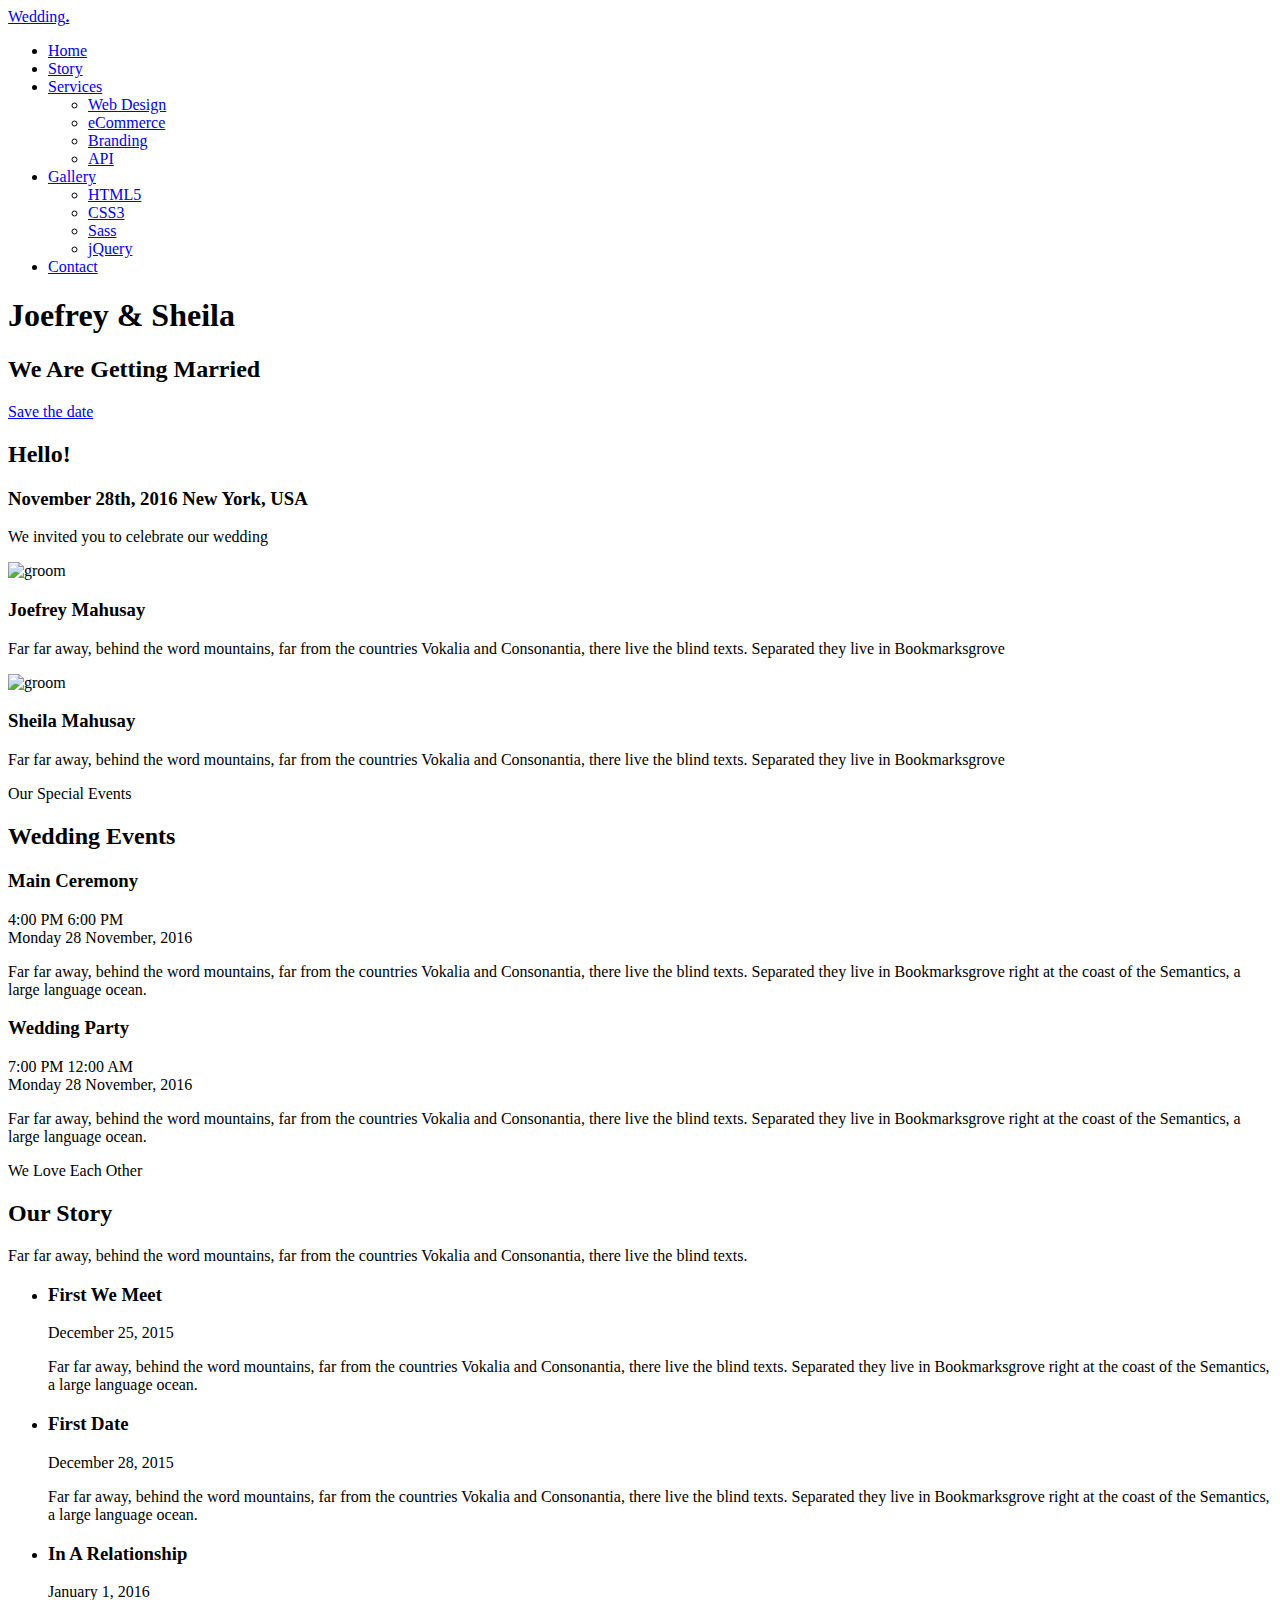
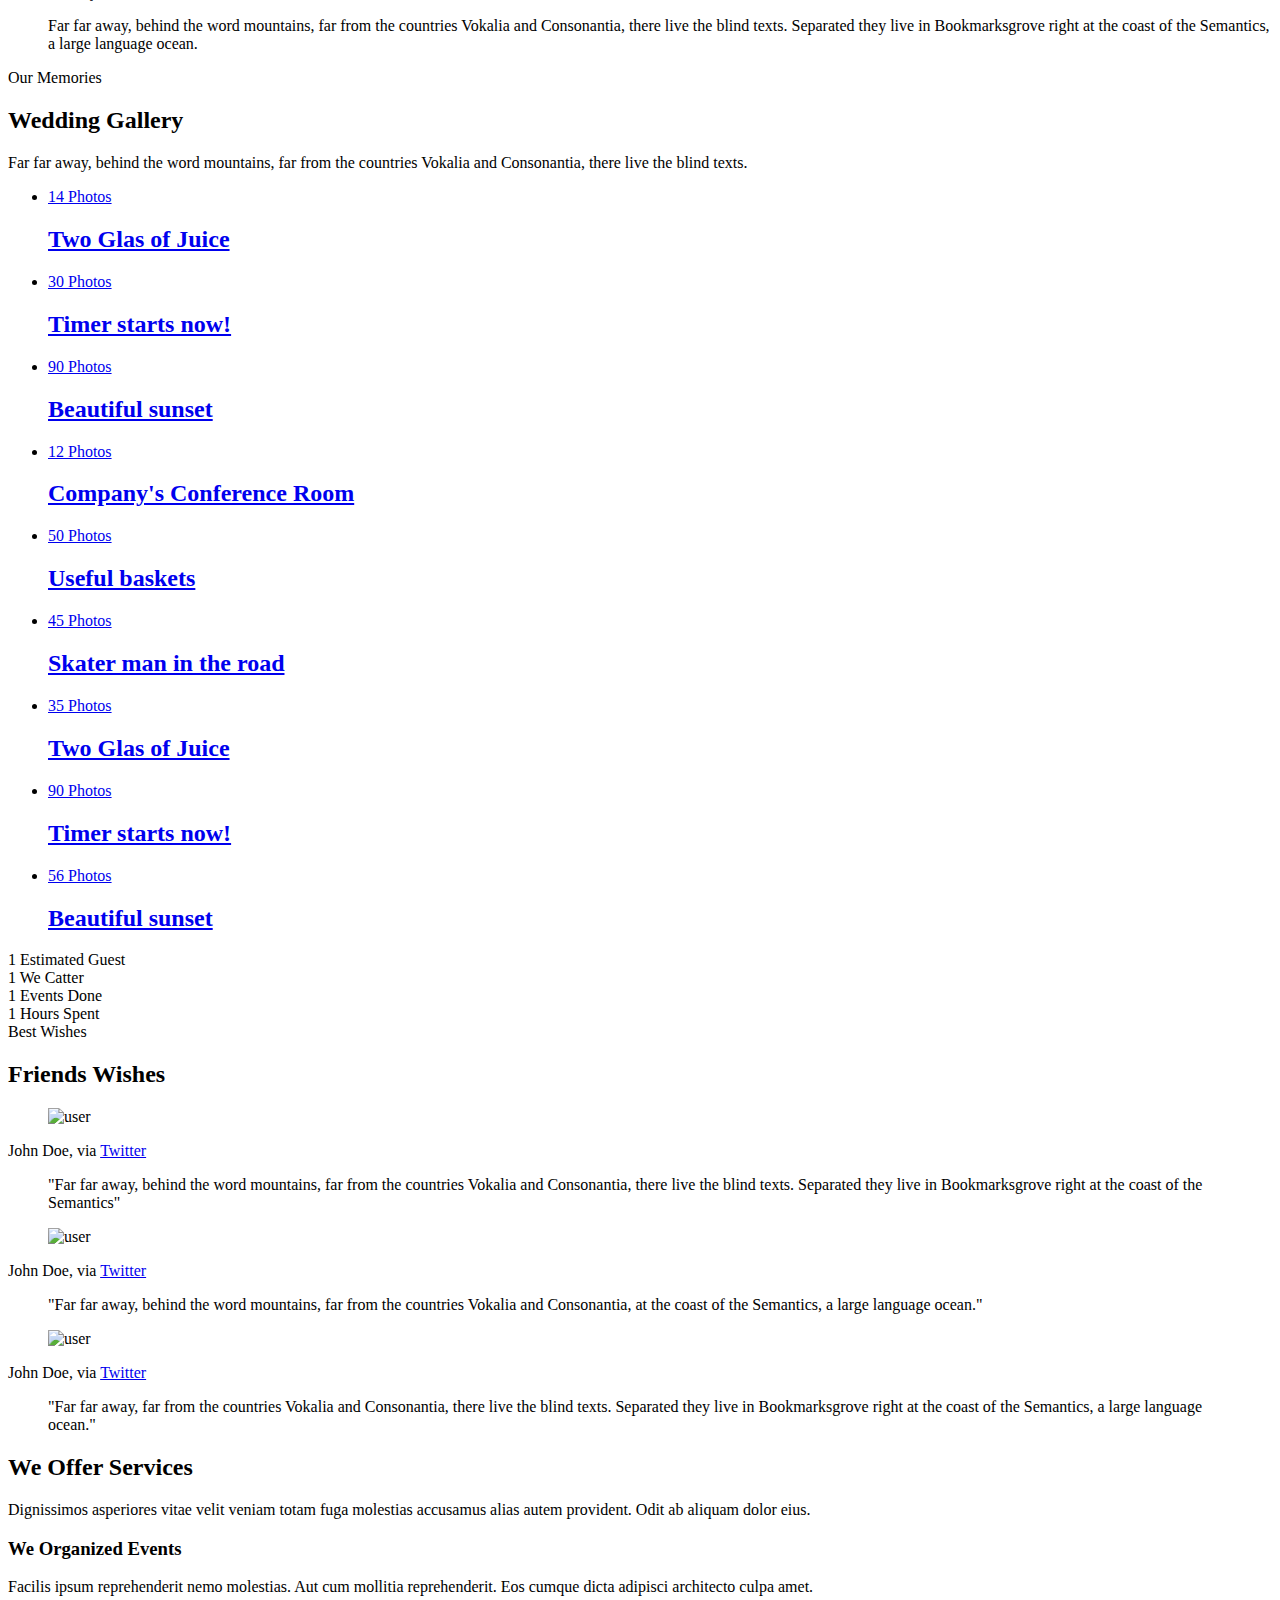
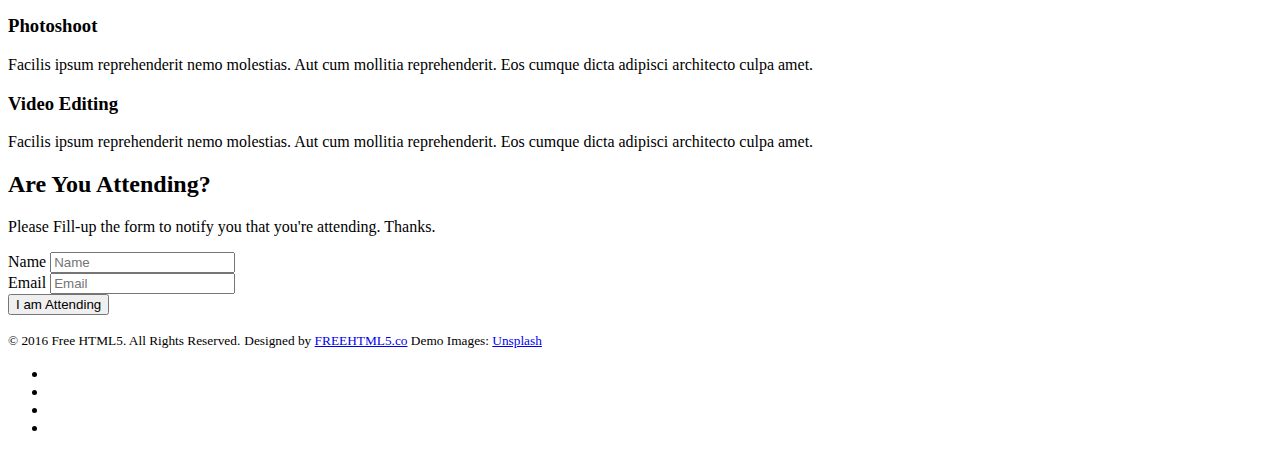
==== index.html @ f7deb005 "v1" ====
<!DOCTYPE html>
<!--[if lt IE 7]>      <html class="no-js lt-ie9 lt-ie8 lt-ie7"> <![endif]-->
<!--[if IE 7]>         <html class="no-js lt-ie9 lt-ie8"> <![endif]-->
<!--[if IE 8]>         <html class="no-js lt-ie9"> <![endif]-->
<!--[if gt IE 8]><!--> <html class="no-js"> <!--<![endif]-->
	<head>
	<meta charset="utf-8">
	<meta http-equiv="X-UA-Compatible" content="IE=edge">
	<title>Wedding &mdash; 100% Free Fully Responsive HTML5 Template by FREEHTML5.co</title>
	<meta name="viewport" content="width=device-width, initial-scale=1">
	<meta name="description" content="Free HTML5 Template by FREEHTML5.CO" />
	<meta name="keywords" content="free html5, free template, free bootstrap, html5, css3, mobile first, responsive" />
	<meta name="author" content="FREEHTML5.CO" />

  <!-- 
	//////////////////////////////////////////////////////

	FREE HTML5 TEMPLATE 
	DESIGNED & DEVELOPED by FREEHTML5.CO
		
	Website: 		http://freehtml5.co/
	Email: 			info@freehtml5.co
	Twitter: 		http://twitter.com/fh5co
	Facebook: 		https://www.facebook.com/fh5co

	//////////////////////////////////////////////////////
	 -->

  	<!-- Facebook and Twitter integration -->
	<meta property="og:title" content=""/>
	<meta property="og:image" content=""/>
	<meta property="og:url" content=""/>
	<meta property="og:site_name" content=""/>
	<meta property="og:description" content=""/>
	<meta name="twitter:title" content="" />
	<meta name="twitter:image" content="" />
	<meta name="twitter:url" content="" />
	<meta name="twitter:card" content="" />

	<link href='https://fonts.googleapis.com/css?family=Work+Sans:400,300,600,400italic,700' rel='stylesheet' type='text/css'>
	<link href="https://fonts.googleapis.com/css?family=Sacramento" rel="stylesheet">
	
	<!-- Animate.css -->
	<link rel="stylesheet" href="css/animate.css">
	<!-- Icomoon Icon Fonts-->
	<link rel="stylesheet" href="css/icomoon.css">
	<!-- Bootstrap  -->
	<link rel="stylesheet" href="css/bootstrap.css">

	<!-- Magnific Popup -->
	<link rel="stylesheet" href="css/magnific-popup.css">

	<!-- Owl Carousel  -->
	<link rel="stylesheet" href="css/owl.carousel.min.css">
	<link rel="stylesheet" href="css/owl.theme.default.min.css">

	<!-- Theme style  -->
	<link rel="stylesheet" href="css/style.css">

	<!-- Modernizr JS -->
	<script src="js/modernizr-2.6.2.min.js"></script>
	<!-- FOR IE9 below -->
	<!--[if lt IE 9]>
	<script src="js/respond.min.js"></script>
	<![endif]-->

	</head>
	<body>
		
	<div class="fh5co-loader"></div>
	
	<div id="page">
	<nav class="fh5co-nav" role="navigation">
		<div class="container">
			<div class="row">
				<div class="col-xs-2">
					<div id="fh5co-logo"><a href="index.html">Wedding<strong>.</strong></a></div>
				</div>
				<div class="col-xs-10 text-right menu-1">
					<ul>
						<li class="active"><a href="index.html">Home</a></li>
						<li><a href="about.html">Story</a></li>
						<li class="has-dropdown">
							<a href="services.html">Services</a>
							<ul class="dropdown">
								<li><a href="#">Web Design</a></li>
								<li><a href="#">eCommerce</a></li>
								<li><a href="#">Branding</a></li>
								<li><a href="#">API</a></li>
							</ul>
						</li>
						<li class="has-dropdown">
							<a href="gallery.html">Gallery</a>
							<ul class="dropdown">
								<li><a href="#">HTML5</a></li>
								<li><a href="#">CSS3</a></li>
								<li><a href="#">Sass</a></li>
								<li><a href="#">jQuery</a></li>
							</ul>
						</li>
						<li><a href="contact.html">Contact</a></li>
					</ul>
				</div>
			</div>
			
		</div>
	</nav>

	<header id="fh5co-header" class="fh5co-cover" role="banner" style="background-image:url(images/img_bg_2.jpg);" data-stellar-background-ratio="0.5">
		<div class="overlay"></div>
		<div class="container">
			<div class="row">
				<div class="col-md-8 col-md-offset-2 text-center">
					<div class="display-t">
						<div class="display-tc animate-box" data-animate-effect="fadeIn">
							<h1>Joefrey &amp; Sheila</h1>
							<h2>We Are Getting Married</h2>
							<div class="simply-countdown simply-countdown-one"></div>
							<p><a href="#" class="btn btn-default btn-sm">Save the date</a></p>
						</div>
					</div>
				</div>
			</div>
		</div>
	</header>

	<div id="fh5co-couple">
		<div class="container">
			<div class="row">
				<div class="col-md-8 col-md-offset-2 text-center fh5co-heading animate-box">
					<h2>Hello!</h2>
					<h3>November 28th, 2016 New York, USA</h3>
					<p>We invited you to celebrate our wedding</p>
				</div>
			</div>
			<div class="couple-wrap animate-box">
				<div class="couple-half">
					<div class="groom">
						<img src="images/groom.jpg" alt="groom" class="img-responsive">
					</div>
					<div class="desc-groom">
						<h3>Joefrey Mahusay</h3>
						<p>Far far away, behind the word mountains, far from the countries Vokalia and Consonantia, there live the blind texts. Separated they live in Bookmarksgrove</p>
					</div>
				</div>
				<p class="heart text-center"><i class="icon-heart2"></i></p>
				<div class="couple-half">
					<div class="bride">
						<img src="images/bride.jpg" alt="groom" class="img-responsive">
					</div>
					<div class="desc-bride">
						<h3>Sheila Mahusay</h3>
						<p>Far far away, behind the word mountains, far from the countries Vokalia and Consonantia, there live the blind texts. Separated they live in Bookmarksgrove</p>
					</div>
				</div>
			</div>
		</div>
	</div>

	<div id="fh5co-event" class="fh5co-bg" style="background-image:url(images/img_bg_3.jpg);">
		<div class="overlay"></div>
		<div class="container">
			<div class="row">
				<div class="col-md-8 col-md-offset-2 text-center fh5co-heading animate-box">
					<span>Our Special Events</span>
					<h2>Wedding Events</h2>
				</div>
			</div>
			<div class="row">
				<div class="display-t">
					<div class="display-tc">
						<div class="col-md-10 col-md-offset-1">
							<div class="col-md-6 col-sm-6 text-center">
								<div class="event-wrap animate-box">
									<h3>Main Ceremony</h3>
									<div class="event-col">
										<i class="icon-clock"></i>
										<span>4:00 PM</span>
										<span>6:00 PM</span>
									</div>
									<div class="event-col">
										<i class="icon-calendar"></i>
										<span>Monday 28</span>
										<span>November, 2016</span>
									</div>
									<p>Far far away, behind the word mountains, far from the countries Vokalia and Consonantia, there live the blind texts. Separated they live in Bookmarksgrove right at the coast of the Semantics, a large language ocean.</p>
								</div>
							</div>
							<div class="col-md-6 col-sm-6 text-center">
								<div class="event-wrap animate-box">
									<h3>Wedding Party</h3>
									<div class="event-col">
										<i class="icon-clock"></i>
										<span>7:00 PM</span>
										<span>12:00 AM</span>
									</div>
									<div class="event-col">
										<i class="icon-calendar"></i>
										<span>Monday 28</span>
										<span>November, 2016</span>
									</div>
									<p>Far far away, behind the word mountains, far from the countries Vokalia and Consonantia, there live the blind texts. Separated they live in Bookmarksgrove right at the coast of the Semantics, a large language ocean.</p>
								</div>
							</div>
						</div>
					</div>
				</div>
			</div>
		</div>
	</div>

	<div id="fh5co-couple-story">
		<div class="container">
			<div class="row">
				<div class="col-md-8 col-md-offset-2 text-center fh5co-heading animate-box">
					<span>We Love Each Other</span>
					<h2>Our Story</h2>
					<p>Far far away, behind the word mountains, far from the countries Vokalia and Consonantia, there live the blind texts.</p>
				</div>
			</div>
			<div class="row">
				<div class="col-md-12 col-md-offset-0">
					<ul class="timeline animate-box">
						<li class="animate-box">
							<div class="timeline-badge" style="background-image:url(images/couple-1.jpg);"></div>
							<div class="timeline-panel">
								<div class="timeline-heading">
									<h3 class="timeline-title">First We Meet</h3>
									<span class="date">December 25, 2015</span>
								</div>
								<div class="timeline-body">
									<p>Far far away, behind the word mountains, far from the countries Vokalia and Consonantia, there live the blind texts. Separated they live in Bookmarksgrove right at the coast of the Semantics, a large language ocean.</p>
								</div>
							</div>
						</li>
						<li class="timeline-inverted animate-box">
							<div class="timeline-badge" style="background-image:url(images/couple-2.jpg);"></div>
							<div class="timeline-panel">
								<div class="timeline-heading">
									<h3 class="timeline-title">First Date</h3>
									<span class="date">December 28, 2015</span>
								</div>
								<div class="timeline-body">
									<p>Far far away, behind the word mountains, far from the countries Vokalia and Consonantia, there live the blind texts. Separated they live in Bookmarksgrove right at the coast of the Semantics, a large language ocean.</p>
								</div>
							</div>
						</li>
						<li class="animate-box">
							<div class="timeline-badge" style="background-image:url(images/couple-3.jpg);"></div>
							<div class="timeline-panel">
								<div class="timeline-heading">
									<h3 class="timeline-title">In A Relationship</h3>
									<span class="date">January 1, 2016</span>
								</div>
								<div class="timeline-body">
									<p>Far far away, behind the word mountains, far from the countries Vokalia and Consonantia, there live the blind texts. Separated they live in Bookmarksgrove right at the coast of the Semantics, a large language ocean.</p>
								</div>
							</div>
						</li>
			    	</ul>
				</div>
			</div>
		</div>
	</div>

	<div id="fh5co-gallery" class="fh5co-section-gray">
		<div class="container">
			<div class="row">
				<div class="col-md-8 col-md-offset-2 text-center fh5co-heading animate-box">
					<span>Our Memories</span>
					<h2>Wedding Gallery</h2>
					<p>Far far away, behind the word mountains, far from the countries Vokalia and Consonantia, there live the blind texts.</p>
				</div>
			</div>
			<div class="row row-bottom-padded-md">
				<div class="col-md-12">
					<ul id="fh5co-gallery-list">
						
						<li class="one-third animate-box" data-animate-effect="fadeIn" style="background-image: url(images/gallery-1.jpg); "> 
						<a href="images/gallery-1.jpg">
							<div class="case-studies-summary">
								<span>14 Photos</span>
								<h2>Two Glas of Juice</h2>
							</div>
						</a>
					</li>
					<li class="one-third animate-box" data-animate-effect="fadeIn" style="background-image: url(images/gallery-2.jpg); ">
						<a href="#" class="color-2">
							<div class="case-studies-summary">
								<span>30 Photos</span>
								<h2>Timer starts now!</h2>
							</div>
						</a>
					</li>


					<li class="one-third animate-box" data-animate-effect="fadeIn" style="background-image: url(images/gallery-3.jpg); ">
						<a href="#" class="color-3">
							<div class="case-studies-summary">
								<span>90 Photos</span>
								<h2>Beautiful sunset</h2>
							</div>
						</a>
					</li>
					<li class="one-third animate-box" data-animate-effect="fadeIn" style="background-image: url(images/gallery-4.jpg); ">
						<a href="#" class="color-4">
							<div class="case-studies-summary">
								<span>12 Photos</span>
								<h2>Company's Conference Room</h2>
							</div>
						</a>
					</li>

						<li class="one-third animate-box" data-animate-effect="fadeIn" style="background-image: url(images/gallery-5.jpg); ">
							<a href="#" class="color-3">
								<div class="case-studies-summary">
									<span>50 Photos</span>
									<h2>Useful baskets</h2>
								</div>
							</a>
						</li>
						<li class="one-third animate-box" data-animate-effect="fadeIn" style="background-image: url(images/gallery-6.jpg); ">
							<a href="#" class="color-4">
								<div class="case-studies-summary">
									<span>45 Photos</span>
									<h2>Skater man in the road</h2>
								</div>
							</a>
						</li>

						<li class="one-third animate-box" data-animate-effect="fadeIn" style="background-image: url(images/gallery-7.jpg); ">
							<a href="#" class="color-4">
								<div class="case-studies-summary">
									<span>35 Photos</span>
									<h2>Two Glas of Juice</h2>
								</div>
							</a>
						</li>

						<li class="one-third animate-box" data-animate-effect="fadeIn" style="background-image: url(images/gallery-8.jpg); "> 
							<a href="#" class="color-5">
								<div class="case-studies-summary">
									<span>90 Photos</span>
									<h2>Timer starts now!</h2>
								</div>
							</a>
						</li>
						<li class="one-third animate-box" data-animate-effect="fadeIn" style="background-image: url(images/gallery-9.jpg); ">
							<a href="#" class="color-6">
								<div class="case-studies-summary">
									<span>56 Photos</span>
									<h2>Beautiful sunset</h2>
								</div>
							</a>
						</li>
					</ul>		
				</div>
			</div>
		</div>
	</div>

	<div id="fh5co-counter" class="fh5co-bg fh5co-counter" style="background-image:url(images/img_bg_5.jpg);">
		<div class="overlay"></div>
		<div class="container">
			<div class="row">
				<div class="display-t">
					<div class="display-tc">
						<div class="col-md-3 col-sm-6 animate-box">
							<div class="feature-center">
								<span class="icon">
									<i class="icon-users"></i>
								</span>

								<span class="counter js-counter" data-from="0" data-to="500" data-speed="5000" data-refresh-interval="50">1</span>
								<span class="counter-label">Estimated Guest</span>

							</div>
						</div>
						<div class="col-md-3 col-sm-6 animate-box">
							<div class="feature-center">
								<span class="icon">
									<i class="icon-user"></i>
								</span>

								<span class="counter js-counter" data-from="0" data-to="1000" data-speed="5000" data-refresh-interval="50">1</span>
								<span class="counter-label">We Catter</span>
							</div>
						</div>
						<div class="col-md-3 col-sm-6 animate-box">
							<div class="feature-center">
								<span class="icon">
									<i class="icon-calendar"></i>
								</span>
								<span class="counter js-counter" data-from="0" data-to="402" data-speed="5000" data-refresh-interval="50">1</span>
								<span class="counter-label">Events Done</span>
							</div>
						</div>
						<div class="col-md-3 col-sm-6 animate-box">
							<div class="feature-center">
								<span class="icon">
									<i class="icon-clock"></i>
								</span>

								<span class="counter js-counter" data-from="0" data-to="2345" data-speed="5000" data-refresh-interval="50">1</span>
								<span class="counter-label">Hours Spent</span>

							</div>
						</div>
					</div>
				</div>
			</div>
		</div>
	</div>

	<div id="fh5co-testimonial">
		<div class="container">
			<div class="row">
				<div class="row animate-box">
					<div class="col-md-8 col-md-offset-2 text-center fh5co-heading">
						<span>Best Wishes</span>
						<h2>Friends Wishes</h2>
					</div>
				</div>
				<div class="row">
					<div class="col-md-12 animate-box">
						<div class="wrap-testimony">
							<div class="owl-carousel-fullwidth">
								<div class="item">
									<div class="testimony-slide active text-center">
										<figure>
											<img src="images/couple-1.jpg" alt="user">
										</figure>
										<span>John Doe, via <a href="#" class="twitter">Twitter</a></span>
										<blockquote>
											<p>"Far far away, behind the word mountains, far from the countries Vokalia and Consonantia, there live the blind texts. Separated they live in Bookmarksgrove right at the coast of the Semantics"</p>
										</blockquote>
									</div>
								</div>
								<div class="item">
									<div class="testimony-slide active text-center">
										<figure>
											<img src="images/couple-2.jpg" alt="user">
										</figure>
										<span>John Doe, via <a href="#" class="twitter">Twitter</a></span>
										<blockquote>
											<p>"Far far away, behind the word mountains, far from the countries Vokalia and Consonantia, at the coast of the Semantics, a large language ocean."</p>
										</blockquote>
									</div>
								</div>
								<div class="item">
									<div class="testimony-slide active text-center">
										<figure>
											<img src="images/couple-3.jpg" alt="user">
										</figure>
										<span>John Doe, via <a href="#" class="twitter">Twitter</a></span>
										<blockquote>
											<p>"Far far away, far from the countries Vokalia and Consonantia, there live the blind texts. Separated they live in Bookmarksgrove right at the coast of the Semantics, a large language ocean."</p>
										</blockquote>
									</div>
								</div>
							</div>
						</div>
					</div>
				</div>
			</div>
		</div>
	</div>

	<div id="fh5co-services" class="fh5co-section-gray">
		<div class="container">
			
			<div class="row animate-box">
				<div class="col-md-8 col-md-offset-2 text-center fh5co-heading">
					<h2>We Offer Services</h2>
					<p>Dignissimos asperiores vitae velit veniam totam fuga molestias accusamus alias autem provident. Odit ab aliquam dolor eius.</p>
				</div>
			</div>

			<div class="row">
				<div class="col-md-6">
					<div class="feature-left animate-box" data-animate-effect="fadeInLeft">
						<span class="icon">
							<i class="icon-calendar"></i>
						</span>
						<div class="feature-copy">
							<h3>We Organized Events</h3>
							<p>Facilis ipsum reprehenderit nemo molestias. Aut cum mollitia reprehenderit. Eos cumque dicta adipisci architecto culpa amet.</p>
						</div>
					</div>

					<div class="feature-left animate-box" data-animate-effect="fadeInLeft">
						<span class="icon">
							<i class="icon-image"></i>
						</span>
						<div class="feature-copy">
							<h3>Photoshoot</h3>
							<p>Facilis ipsum reprehenderit nemo molestias. Aut cum mollitia reprehenderit. Eos cumque dicta adipisci architecto culpa amet.</p>
						</div>
					</div>

					<div class="feature-left animate-box" data-animate-effect="fadeInLeft">
						<span class="icon">
							<i class="icon-video"></i>
						</span>
						<div class="feature-copy">
							<h3>Video Editing</h3>
							<p>Facilis ipsum reprehenderit nemo molestias. Aut cum mollitia reprehenderit. Eos cumque dicta adipisci architecto culpa amet.</p>
						</div>
					</div>

				</div>

				<div class="col-md-6 animate-box">
					<div class="fh5co-video fh5co-bg" style="background-image: url(images/img_bg_3.jpg); ">
						<a href="https://vimeo.com/channels/staffpicks/93951774" class="popup-vimeo"><i class="icon-video2"></i></a>
						<div class="overlay"></div>
					</div>
				</div>
			</div>

			
		</div>
	</div>


	<div id="fh5co-started" class="fh5co-bg" style="background-image:url(images/img_bg_4.jpg);">
		<div class="overlay"></div>
		<div class="container">
			<div class="row animate-box">
				<div class="col-md-8 col-md-offset-2 text-center fh5co-heading">
					<h2>Are You Attending?</h2>
					<p>Please Fill-up the form to notify you that you're attending. Thanks.</p>
				</div>
			</div>
			<div class="row animate-box">
				<div class="col-md-10 col-md-offset-1">
					<form class="form-inline">
						<div class="col-md-4 col-sm-4">
							<div class="form-group">
								<label for="name" class="sr-only">Name</label>
								<input type="name" class="form-control" id="name" placeholder="Name">
							</div>
						</div>
						<div class="col-md-4 col-sm-4">
							<div class="form-group">
								<label for="email" class="sr-only">Email</label>
								<input type="email" class="form-control" id="email" placeholder="Email">
							</div>
						</div>
						<div class="col-md-4 col-sm-4">
							<button type="submit" class="btn btn-default btn-block">I am Attending</button>
						</div>
					</form>
				</div>
			</div>
		</div>
	</div>

	<footer id="fh5co-footer" role="contentinfo">
		<div class="container">

			<div class="row copyright">
				<div class="col-md-12 text-center">
					<p>
						<small class="block">&copy; 2016 Free HTML5. All Rights Reserved.</small> 
						<small class="block">Designed by <a href="http://freehtml5.co/" target="_blank">FREEHTML5.co</a> Demo Images: <a href="http://unsplash.co/" target="_blank">Unsplash</a></small>
					</p>
					<p>
						<ul class="fh5co-social-icons">
							<li><a href="#"><i class="icon-twitter"></i></a></li>
							<li><a href="#"><i class="icon-facebook"></i></a></li>
							<li><a href="#"><i class="icon-linkedin"></i></a></li>
							<li><a href="#"><i class="icon-dribbble"></i></a></li>
						</ul>
					</p>
				</div>
			</div>

		</div>
	</footer>
	</div>

	<div class="gototop js-top">
		<a href="#" class="js-gotop"><i class="icon-arrow-up"></i></a>
	</div>
	
	<!-- jQuery -->
	<script src="js/jquery.min.js"></script>
	<!-- jQuery Easing -->
	<script src="js/jquery.easing.1.3.js"></script>
	<!-- Bootstrap -->
	<script src="js/bootstrap.min.js"></script>
	<!-- Waypoints -->
	<script src="js/jquery.waypoints.min.js"></script>
	<!-- Carousel -->
	<script src="js/owl.carousel.min.js"></script>
	<!-- countTo -->
	<script src="js/jquery.countTo.js"></script>

	<!-- Stellar -->
	<script src="js/jquery.stellar.min.js"></script>
	<!-- Magnific Popup -->
	<script src="js/jquery.magnific-popup.min.js"></script>
	<script src="js/magnific-popup-options.js"></script>

	<!-- // <script src="https://cdnjs.cloudflare.com/ajax/libs/prism/0.0.1/prism.min.js"></script> -->
	<script src="js/simplyCountdown.js"></script>
	<!-- Main -->
	<script src="js/main.js"></script>

	<script>
    var d = new Date(new Date().getTime() + 200 * 120 * 120 * 2000);

    // default example
    simplyCountdown('.simply-countdown-one', {
        year: d.getFullYear(),
        month: d.getMonth() + 1,
        day: d.getDate()
    });

    //jQuery example
    $('#simply-countdown-losange').simplyCountdown({
        year: d.getFullYear(),
        month: d.getMonth() + 1,
        day: d.getDate(),
        enableUtc: false
    });
</script>

	</body>
</html>
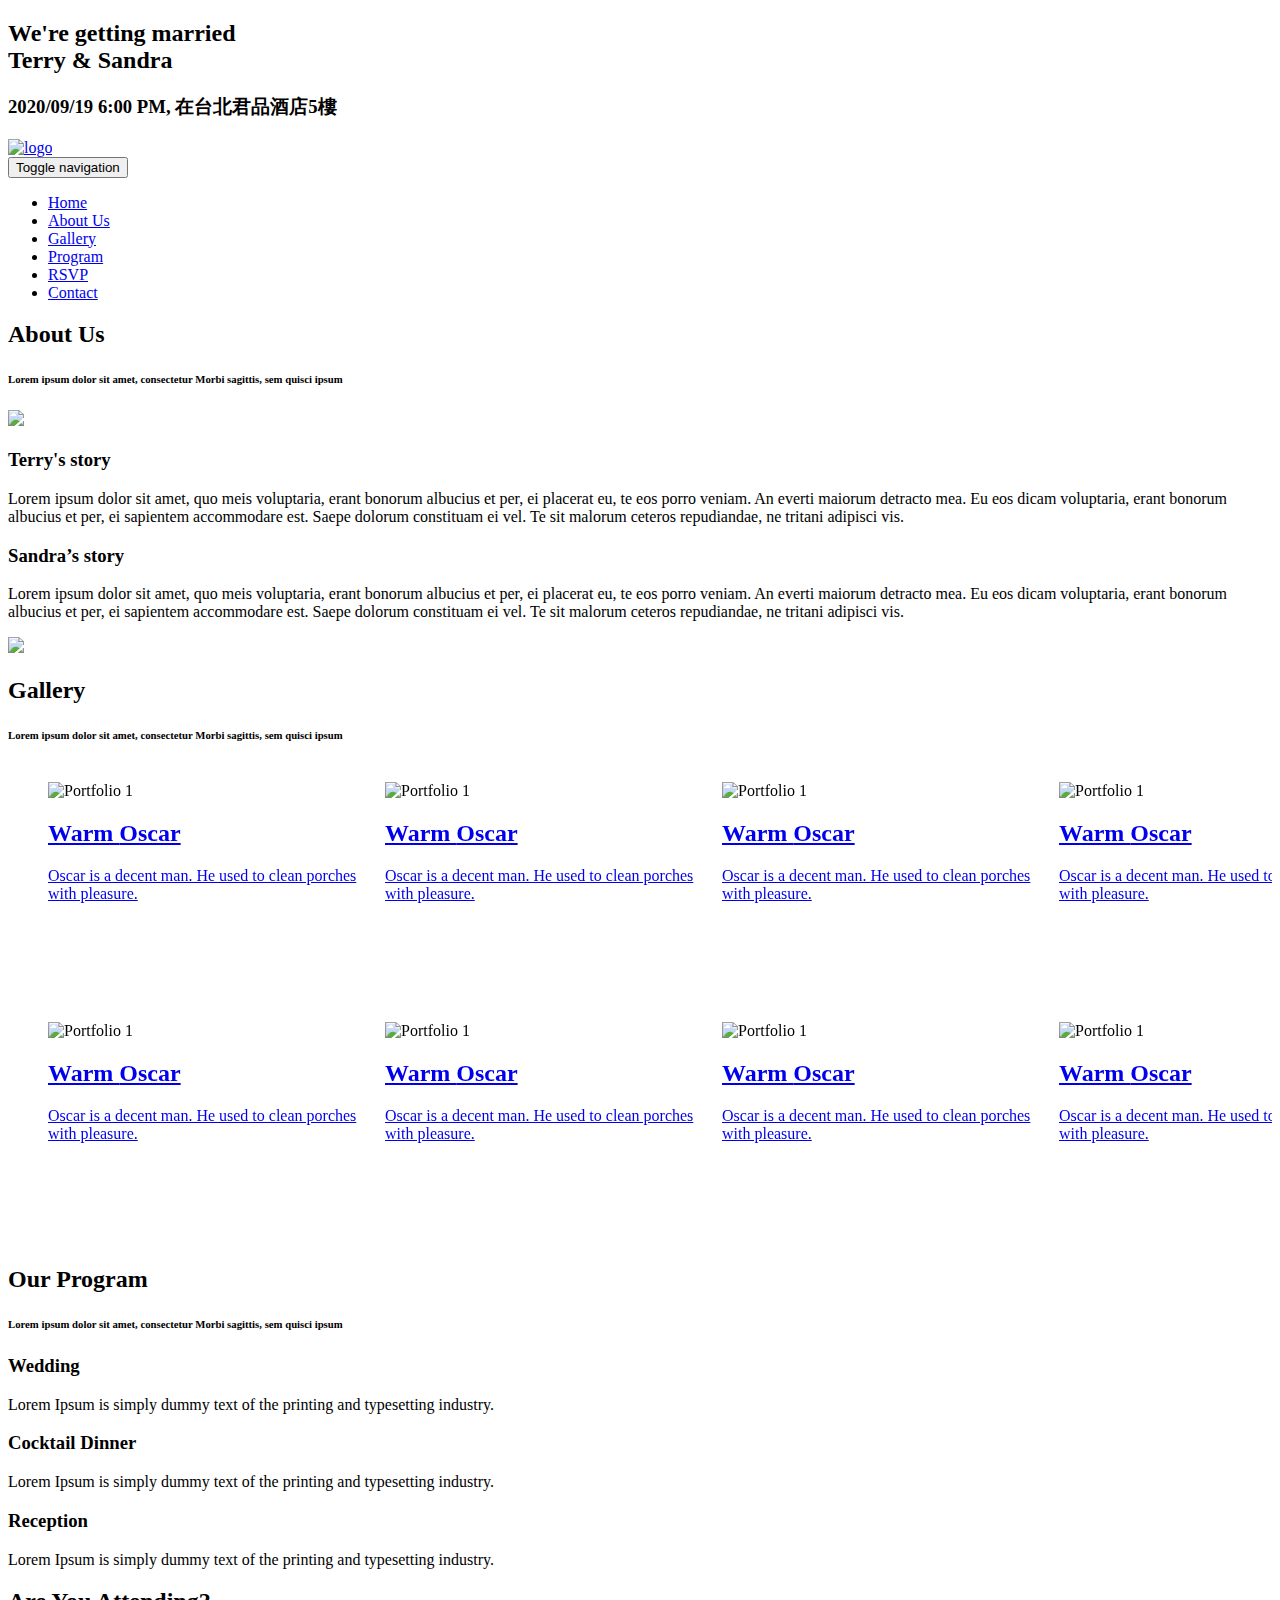
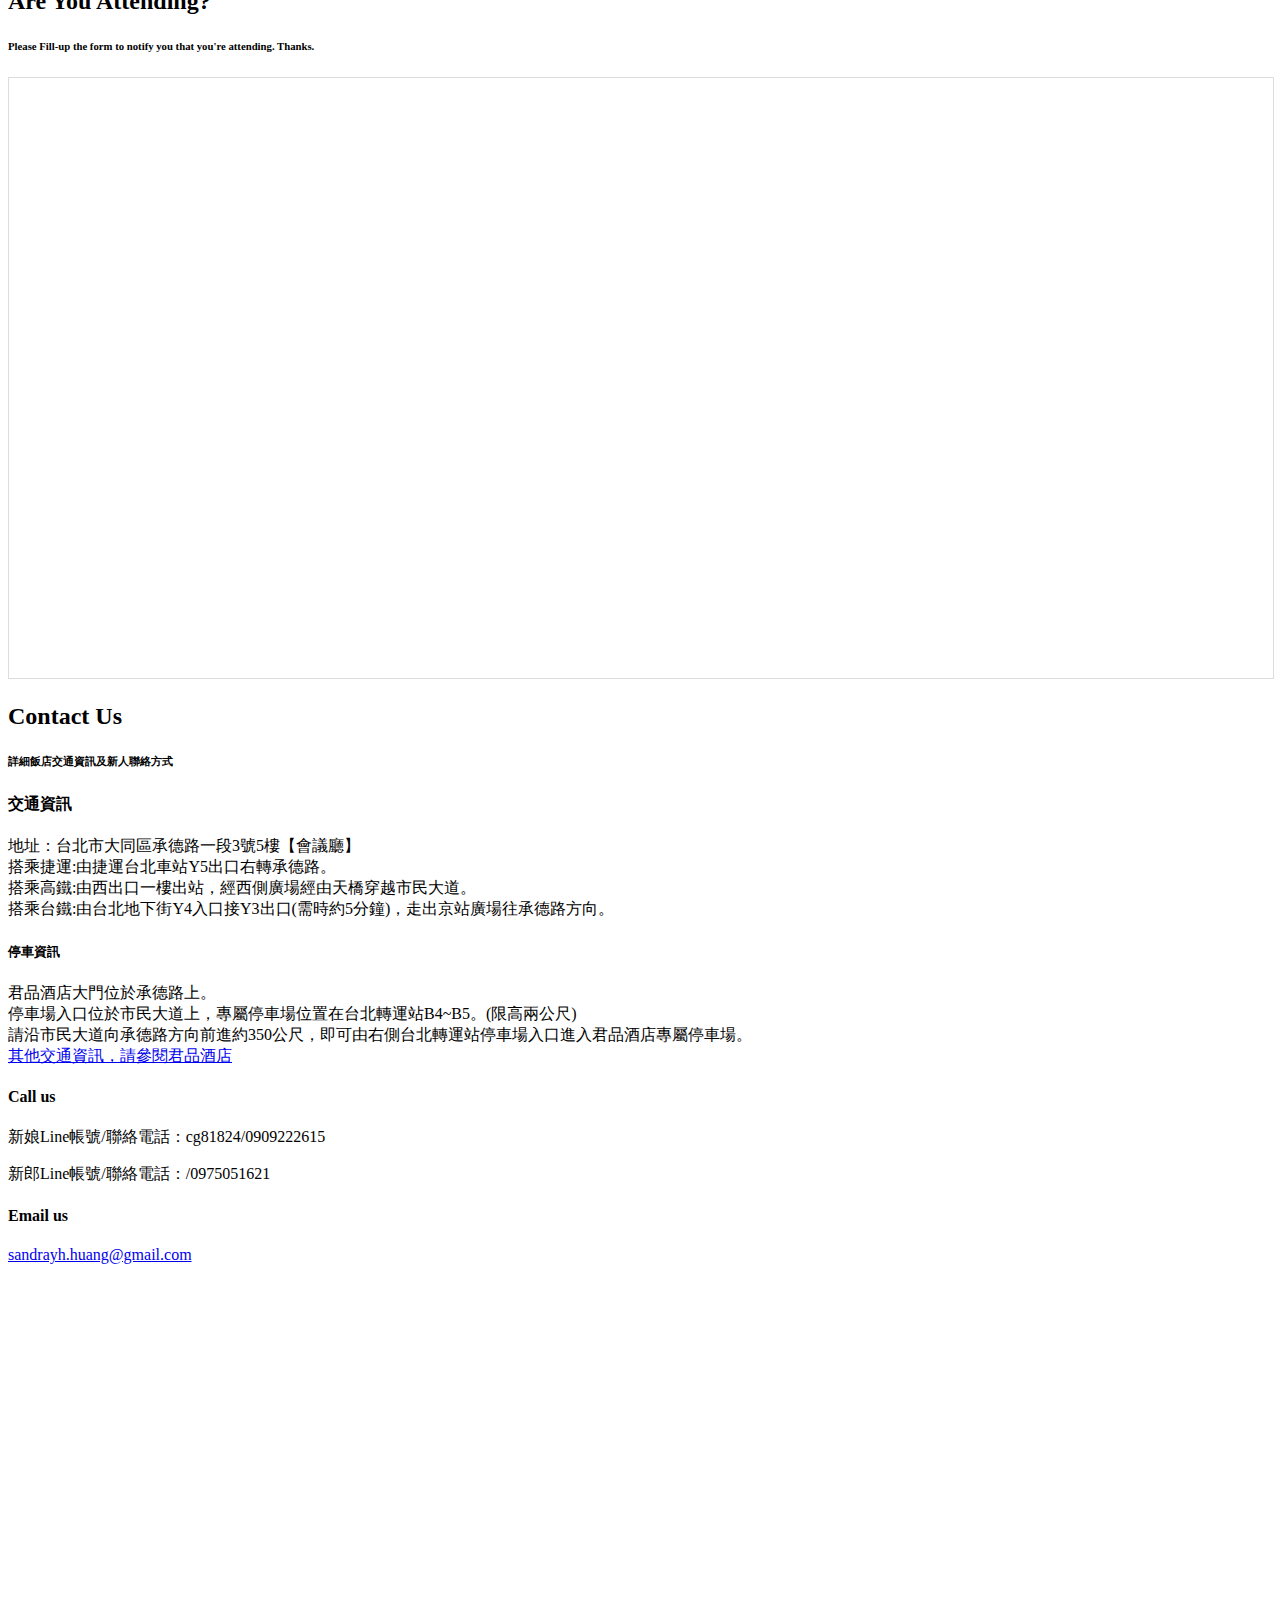
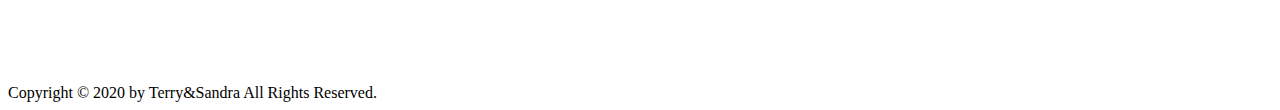
==== commit f85035ee: "v2-1" ====
--- a/index.html
+++ b/index.html
@@ -1,632 +1,363 @@
-<!DOCTYPE html>
-<!--[if lt IE 7]>      <html class="no-js lt-ie9 lt-ie8 lt-ie7"> <![endif]-->
-<!--[if IE 7]>         <html class="no-js lt-ie9 lt-ie8"> <![endif]-->
-<!--[if IE 8]>         <html class="no-js lt-ie9"> <![endif]-->
-<!--[if gt IE 8]><!--> <html class="no-js"> <!--<![endif]-->
-	<head>
-	<meta charset="utf-8">
-	<meta http-equiv="X-UA-Compatible" content="IE=edge">
-	<title>Wedding &mdash; 100% Free Fully Responsive HTML5 Template by FREEHTML5.co</title>
-	<meta name="viewport" content="width=device-width, initial-scale=1">
-	<meta name="description" content="Free HTML5 Template by FREEHTML5.CO" />
-	<meta name="keywords" content="free html5, free template, free bootstrap, html5, css3, mobile first, responsive" />
-	<meta name="author" content="FREEHTML5.CO" />
-
-  <!-- 
-	//////////////////////////////////////////////////////
-
-	FREE HTML5 TEMPLATE 
-	DESIGNED & DEVELOPED by FREEHTML5.CO
-		
-	Website: 		http://freehtml5.co/
-	Email: 			info@freehtml5.co
-	Twitter: 		http://twitter.com/fh5co
-	Facebook: 		https://www.facebook.com/fh5co
-
-	//////////////////////////////////////////////////////
-	 -->
-
-  	<!-- Facebook and Twitter integration -->
-	<meta property="og:title" content=""/>
-	<meta property="og:image" content=""/>
-	<meta property="og:url" content=""/>
-	<meta property="og:site_name" content=""/>
-	<meta property="og:description" content=""/>
-	<meta name="twitter:title" content="" />
-	<meta name="twitter:image" content="" />
-	<meta name="twitter:url" content="" />
-	<meta name="twitter:card" content="" />
-
-	<link href='https://fonts.googleapis.com/css?family=Work+Sans:400,300,600,400italic,700' rel='stylesheet' type='text/css'>
-	<link href="https://fonts.googleapis.com/css?family=Sacramento" rel="stylesheet">
-	
-	<!-- Animate.css -->
-	<link rel="stylesheet" href="css/animate.css">
-	<!-- Icomoon Icon Fonts-->
-	<link rel="stylesheet" href="css/icomoon.css">
-	<!-- Bootstrap  -->
-	<link rel="stylesheet" href="css/bootstrap.css">
-
-	<!-- Magnific Popup -->
-	<link rel="stylesheet" href="css/magnific-popup.css">
-
-	<!-- Owl Carousel  -->
-	<link rel="stylesheet" href="css/owl.carousel.min.css">
-	<link rel="stylesheet" href="css/owl.theme.default.min.css">
-
-	<!-- Theme style  -->
-	<link rel="stylesheet" href="css/style.css">
-
-	<!-- Modernizr JS -->
-	<script src="js/modernizr-2.6.2.min.js"></script>
-	<!-- FOR IE9 below -->
-	<!--[if lt IE 9]>
-	<script src="js/respond.min.js"></script>
-	<![endif]-->
-
-	</head>
-	<body>
-		
-	<div class="fh5co-loader"></div>
-	
-	<div id="page">
-	<nav class="fh5co-nav" role="navigation">
-		<div class="container">
-			<div class="row">
-				<div class="col-xs-2">
-					<div id="fh5co-logo"><a href="index.html">Wedding<strong>.</strong></a></div>
-				</div>
-				<div class="col-xs-10 text-right menu-1">
-					<ul>
-						<li class="active"><a href="index.html">Home</a></li>
-						<li><a href="about.html">Story</a></li>
-						<li class="has-dropdown">
-							<a href="services.html">Services</a>
-							<ul class="dropdown">
-								<li><a href="#">Web Design</a></li>
-								<li><a href="#">eCommerce</a></li>
-								<li><a href="#">Branding</a></li>
-								<li><a href="#">API</a></li>
-							</ul>
-						</li>
-						<li class="has-dropdown">
-							<a href="gallery.html">Gallery</a>
-							<ul class="dropdown">
-								<li><a href="#">HTML5</a></li>
-								<li><a href="#">CSS3</a></li>
-								<li><a href="#">Sass</a></li>
-								<li><a href="#">jQuery</a></li>
-							</ul>
-						</li>
-						<li><a href="contact.html">Contact</a></li>
-					</ul>
-				</div>
+<!doctype html>
+<html>
+<head>
+  <meta charset="utf-8">
+  <meta name="viewport" content="width=device-width, maximum-scale=1">
+  <title>Terry & Sandra's Wedding</title>
+  <link rel="icon" href="favicon.png" type="image/png">
+  <link href="css/bootstrap.min.css" rel="stylesheet" type="text/css">
+  <link rel="stylesheet" href="js/fancybox/jquery.fancybox.css" type="text/css" media="screen" />
+  <link href="css/style.css" rel="stylesheet" type="text/css"> 
+  <link href="css/font-awesome.css" rel="stylesheet" type="text/css"> 
+  <link href="css/animate.css" rel="stylesheet" type="text/css">
+ 
+<!--[if lt IE 9]>
+    <script src="js/respond-1.1.0.min.js"></script>
+    <script src="js/html5shiv.js"></script>
+    <script src="js/html5element.js"></script>
+<![endif]-->
+ 
+</head>
+<body>
+
+<!--Hero_Section-->
+<section id="hero_section" class="top_cont_outer">
+  <div class="hero_wrapper">
+    <div class="container">
+      <div class="hero_section">
+        <div class="row">
+          <div class="col-md-12"> 
+		   
+            <div class="top_left_cont zoomIn wow animated"> 
+              <h2>We're getting married<br> <strong>Terry & Sandra</strong></h2>
+			  <h3> 2020/09/19 6:00 PM, 在台北君品酒店5樓</h3>
 			</div>
-			
-		</div>
-	</nav>
-
-	<header id="fh5co-header" class="fh5co-cover" role="banner" style="background-image:url(images/img_bg_2.jpg);" data-stellar-background-ratio="0.5">
-		<div class="overlay"></div>
-		<div class="container">
-			<div class="row">
-				<div class="col-md-8 col-md-offset-2 text-center">
-					<div class="display-t">
-						<div class="display-tc animate-box" data-animate-effect="fadeIn">
-							<h1>Joefrey &amp; Sheila</h1>
-							<h2>We Are Getting Married</h2>
-							<div class="simply-countdown simply-countdown-one"></div>
-							<p><a href="#" class="btn btn-default btn-sm">Save the date</a></p>
-						</div>
-					</div>
-				</div>
-			</div>
-		</div>
-	</header>
-
-	<div id="fh5co-couple">
-		<div class="container">
-			<div class="row">
-				<div class="col-md-8 col-md-offset-2 text-center fh5co-heading animate-box">
-					<h2>Hello!</h2>
-					<h3>November 28th, 2016 New York, USA</h3>
-					<p>We invited you to celebrate our wedding</p>
-				</div>
-			</div>
-			<div class="couple-wrap animate-box">
-				<div class="couple-half">
-					<div class="groom">
-						<img src="images/groom.jpg" alt="groom" class="img-responsive">
-					</div>
-					<div class="desc-groom">
-						<h3>Joefrey Mahusay</h3>
-						<p>Far far away, behind the word mountains, far from the countries Vokalia and Consonantia, there live the blind texts. Separated they live in Bookmarksgrove</p>
-					</div>
-				</div>
-				<p class="heart text-center"><i class="icon-heart2"></i></p>
-				<div class="couple-half">
-					<div class="bride">
-						<img src="images/bride.jpg" alt="groom" class="img-responsive">
-					</div>
-					<div class="desc-bride">
-						<h3>Sheila Mahusay</h3>
-						<p>Far far away, behind the word mountains, far from the countries Vokalia and Consonantia, there live the blind texts. Separated they live in Bookmarksgrove</p>
-					</div>
-				</div>
-			</div>
+          </div> 
+        </div>
+      </div>
+    </div>
+  </div>
+</section>
+<!--Hero_Section--> 
+
+<!--Header_section-->
+<header id="header_wrapper">
+  <div class="container">
+    <div class="header_box">
+      <div class="logo"><a href="#"><img src="img/logo.png" alt="logo"></a></div>
+	  <nav class="navbar navbar-inverse" role="navigation">
+      <div class="navbar-header">
+        <button type="button" id="nav-toggle" class="navbar-toggle" data-toggle="collapse" data-target="#main-nav"> <span class="sr-only">Toggle navigation</span> <span class="icon-bar"></span> <span class="icon-bar"></span> <span class="icon-bar"></span> </button>
+        </div>
+	    <div id="main-nav" class="collapse navbar-collapse navStyle">
+			<ul class="nav navbar-nav" id="mainNav">
+			  <li class="active"><a href="#hero_section" class="scroll-link">Home</a></li>
+			  <li><a href="#aboutUs" class="scroll-link">About Us</a></li>
+			  <li><a href="#Portfolio" class="scroll-link">Gallery</a></li> 
+        <li><a href="#service" class="scroll-link">Program</a></li>
+			  <li><a href="#RSVP" class="scroll-link">RSVP</a></li>
+			  <li><a href="#contact" class="scroll-link">Contact</a></li>
+			</ul>
+      </div>
+	 </nav>
+    </div>
+  </div>
+</header>
+<!--Header_section--> 
+
+<section id="aboutUs"><!--Aboutus-->
+<div class="inner_wrapper about-us aboutUs-container fadeInLeft animated wow">
+  <div class="container">
+    <h2>About Us</h2>
+	<h6>Lorem ipsum dolor sit amet, consectetur Morbi sagittis, sem quisci ipsum</h6>
+    <div class="inner_section">
+ <div class="row">
+      <div class="col-md-6"> <img class="img-responsive" src="img/about2.png" align=""> </div>
+      <div class="col-md-6">
+        <h3>Terry's story</h3>
+        <p>Lorem ipsum dolor sit amet, quo meis voluptaria, erant bonorum albucius et per, ei placerat eu, te eos porro veniam. An everti maiorum detracto mea. Eu eos dicam voluptaria, erant bonorum albucius et per, ei sapientem accommodare est. Saepe dolorum constituam ei vel. Te sit malorum ceteros repudiandae, ne tritani adipisci vis.</p> 
+       
+      </div>  
+    </div> 
+	  <div class="row mrgTop30">   
+      <div class="col-md-6">
+        <h3>Sandra’s story</h3>
+        <p>Lorem ipsum dolor sit amet, quo meis voluptaria, erant bonorum albucius et per, ei placerat eu, te eos porro veniam. An everti maiorum detracto mea. Eu eos dicam voluptaria, erant bonorum albucius et per, ei sapientem accommodare est. Saepe dolorum constituam ei vel. Te sit malorum ceteros repudiandae, ne tritani adipisci vis.</p> 
+      </div>
+	  <div class="col-md-6"> <img class="img-responsive" src="img/about1.png" align=""> </div>
+    </div>
+    </div>
+  </div> 
+  </div>
+</section>
+<!--Aboutus--> 
+
+<!-- Portfolio -->
+<section id="Portfolio" class="content"> 
+  
+  <!-- Container -->
+  <div class="container portfolio_title"> 
+    
+    <!-- Title -->
+    <div class="section-title">
+      <h2>Gallery</h2>
+	<h6>Lorem ipsum dolor sit amet, consectetur Morbi sagittis, sem quisci ipsum</h6>
+	  
+    </div>
+    <!--/Title --> 
+    
+  </div>
+  <!-- Container -->
+  
+  <div class="portfolio-top"></div>
+  
+
+    
+    <!-- Portfolio Wrapper -->
+    <div class="isotope fadeInLeft animated wow grid" style="position: relative; overflow: hidden; height: 480px;" id="portfolio_wrapper">  
+      <!-- Portfolio Item -->
+      <figure style="position: absolute; left: 0px; top: 0px; transform: translate3d(0px, 0px, 0px) scale3d(1, 1, 1); width: 337px; opacity: 1;" class="portfolio-item one-four   appleIOS isotope-item effect-oscar">
+	   
+        <div class="portfolio_img"> 
+		<img src="img/portfolio_pic1.jpg"  alt="Portfolio 1"> </div> 
+			<figcaption>		
+				<div>
+				  <a href="img/portfolio_pic1.jpg" class="fancybox"> 
+					<h2>Warm <span>Oscar</span></h2>
+							<p>Oscar is a decent man. He used to clean porches with pleasure.</p>
+				  </a>
+				</div>
+			</figcaption>
+        </figure>
+      <!--/Portfolio Item --> 
+      
+      <!-- Portfolio Item-->
+      <figure style="position: absolute; left: 0px; top: 0px; transform: translate3d(337px, 0px, 0px) scale3d(1, 1, 1); width: 337px; opacity: 1;" class="portfolio-item one-four  design isotope-item effect-oscar">
+        <div class="portfolio_img"> <img src="img/portfolio_pic2.jpg" alt="Portfolio 1"> </div>
+        	<figcaption>		
+				<div>
+				  <a href="img/portfolio_pic2.jpg" class="fancybox"> 
+					<h2>Warm <span>Oscar</span></h2>
+							<p>Oscar is a decent man. He used to clean porches with pleasure.</p>
+				  </a>
+				</div>
+			</figcaption>
+        </figure>
+      <!--/Portfolio Item --> 
+      
+      <!-- Portfolio Item -->
+      <figure style="position: absolute; left: 0px; top: 0px; transform: translate3d(674px, 0px, 0px) scale3d(1, 1, 1); width: 337px; opacity: 1;" class="portfolio-item one-four  design  isotope-item effect-oscar">
+        <div class="portfolio_img"> <img src="img/portfolio_pic3.jpg" alt="Portfolio 1"> </div>
+       <figcaption>		
+				<div>
+				  <a href="img/portfolio_pic3.jpg" class="fancybox"> 
+					<h2>Warm <span>Oscar</span></h2>
+							<p>Oscar is a decent man. He used to clean porches with pleasure.</p>
+				  </a>
+				</div>
+			</figcaption>
+        </figure>
+      <!--/Portfolio Item--> 
+      
+      <!-- Portfolio Item-->
+      <figure style="position: absolute; left: 0px; top: 0px; transform: translate3d(1011px, 0px, 0px) scale3d(1, 1, 1); width: 337px; opacity: 1;" class="portfolio-item one-four  android  prototype web isotope-item effect-oscar">
+        <div class="portfolio_img"> <img src="img/portfolio_pic4.jpg" alt="Portfolio 1"> </div>
+         <figcaption>		
+				<div>
+				  <a href="img/portfolio_pic4.jpg" class="fancybox"> 
+					<h2>Warm <span>Oscar</span></h2>
+							<p>Oscar is a decent man. He used to clean porches with pleasure.</p>
+				  </a>
+				</div>
+			</figcaption>
+      </figure>
+      <!-- Portfolio Item --> 
+      
+      <!-- Portfolio Item -->
+      <figure style="position: absolute; left: 0px; top: 0px; transform: translate3d(0px, 240px, 0px) scale3d(1, 1, 1); width: 337px; opacity: 1;" class="portfolio-item one-four  design isotope-item effect-oscar">
+        <div class="portfolio_img"> <img src="img/portfolio_pic5.jpg" alt="Portfolio 1"> </div>
+       <figcaption>		
+				<div>
+				  <a href="img/portfolio_pic5.jpg" class="fancybox"> 
+					<h2>Warm <span>Oscar</span></h2>
+							<p>Oscar is a decent man. He used to clean porches with pleasure.</p>
+				  </a>
+				</div>
+			</figcaption>
+      </figure>
+      <!--/Portfolio Item --> 
+      
+      <!-- Portfolio Item -->
+      <figure style="position: absolute; left: 0px; top: 0px; transform: translate3d(337px, 240px, 0px) scale3d(1, 1, 1); width: 337px; opacity: 1;" class="portfolio-item one-four  web isotope-item effect-oscar">
+        <div class="portfolio_img"> <img src="img/portfolio_pic6.jpg" alt="Portfolio 1"> </div>
+       <figcaption>		
+				<div>
+				  <a href="img/portfolio_pic6.jpg" class="fancybox"> 
+					<h2>Warm <span>Oscar</span></h2>
+							<p>Oscar is a decent man. He used to clean porches with pleasure.</p>
+				  </a>
+				</div>
+			</figcaption>
+      </figure>
+      <!--/Portfolio Item --> 
+      
+      <!-- Portfolio Item  -->
+      <figure style="position: absolute; left: 0px; top: 0px; transform: translate3d(674px, 240px, 0px) scale3d(1, 1, 1); width: 337px; opacity: 1;" class="portfolio-item one-four  design web isotope-item effect-oscar">
+        <div class="portfolio_img"> <img src="img/portfolio_pic7.jpg" alt="Portfolio 1"> </div>       
+       <figcaption>		
+				<div>
+				  <a href="img/portfolio_pic7.jpg" class="fancybox"> 
+					<h2>Warm <span>Oscar</span></h2>
+							<p>Oscar is a decent man. He used to clean porches with pleasure.</p>
+				  </a>
+				</div>
+			</figcaption>
+       </figure>
+      <!--/Portfolio Item --> 
+      
+      <!-- Portfolio Item -->
+      <figure style="position: absolute; left: 0px; top: 0px; transform: translate3d(1011px, 240px, 0px) scale3d(1, 1, 1); width: 337px; opacity: 1;" class="portfolio-item one-four   android isotope-item effect-oscar">
+        <div class="portfolio_img"> <img src="img/portfolio_pic8.jpg" alt="Portfolio 1"> </div>       
+      <figcaption>		
+				<div>
+				  <a href="img/portfolio_pic8.jpg" class="fancybox"> 
+					<h2>Warm <span>Oscar</span></h2>
+							<p>Oscar is a decent man. He used to clean porches with pleasure.</p>
+				  </a>
+				</div>
+			</figcaption>
+        </figure>
+      <!--/Portfolio Item --> 
+      
+    </div>
+    <!--/Portfolio Wrapper --> 
+    
+  </div>
+  <!--/Portfolio Filters -->
+  
+  <div class="portfolio_btm"></div>
+  
+  
+  <div id="project_container">
+    <div class="clear"></div>
+    <div id="project_data"></div>
+  </div>
+ 
+  
+</section>
+<!--/Portfolio --> 
+<!--Service-->
+<section  id="service">
+  <div class="container">
+    <h2>Our Program</h2>
+	<h6>Lorem ipsum dolor sit amet, consectetur Morbi sagittis, sem quisci ipsum</h6>
+    <div class="service_wrapper">
+      <div class="row">
+        
+        <div class="col-md-3"> 
+		<div class="service_icon icon2  delay-03s animated wow zoomIn"> <span><i class="fa fa-bank"></i></span> </div> 
+		<div class="service_block">
+            <h3 class="animated fadeInUp wow">Wedding</h3>
+            <p class="animated fadeInDown wow">Lorem Ipsum is simply dummy text of the printing and typesetting industry.  </p>
+          </div>
+        </div>
+        <div class="col-md-3">
+		<div class="service_icon icon3  delay-03s animated wow zoomIn"> <span><i class="fa fa-apple"></i></span> </div>
+          <div class="service_block">
+            
+            <h3 class="animated fadeInUp wow">Cocktail Dinner</h3>
+            <p class="animated fadeInDown wow">Lorem Ipsum is simply dummy text of the printing and typesetting industry.  </p>
+          </div>
+        </div>
+		  <div class="col-md-3">
+		<div class="service_icon icon3  delay-03s animated wow zoomIn"> <span><i class="fa fa-heart"></i></span> </div>
+          <div class="service_block">
+            
+            <h3 class="animated fadeInUp wow">Reception</h3>
+            <p class="animated fadeInDown wow">Lorem Ipsum is simply dummy text of the printing and typesetting industry.  </p>
+          </div>
+        </div>
+      </div> 
+    </div>
+  </div>
+</section>
+<!--Service-->
+
+<section class="page_section team" id="RSVP"><!--main-section team-start-->
+  <div class="container">
+    <h2>Are You Attending?</h2>
+    <h6>Please Fill-up the form to notify you that you're attending. Thanks.</h6>
+	  		
+		<div id="team" name="team">
+		<iframe
+			width="100%"
+			height="600px"
+			src="https://www.surveycake.com/s/XMzB8"
+			style="border:#ddd 1px solid;"
+			allowTransparency="true"
+			frameborder="0">
+		</iframe>
 		</div>
 	</div>
-
-	<div id="fh5co-event" class="fh5co-bg" style="background-image:url(images/img_bg_3.jpg);">
-		<div class="overlay"></div>
-		<div class="container">
-			<div class="row">
-				<div class="col-md-8 col-md-offset-2 text-center fh5co-heading animate-box">
-					<span>Our Special Events</span>
-					<h2>Wedding Events</h2>
-				</div>
-			</div>
-			<div class="row">
-				<div class="display-t">
-					<div class="display-tc">
-						<div class="col-md-10 col-md-offset-1">
-							<div class="col-md-6 col-sm-6 text-center">
-								<div class="event-wrap animate-box">
-									<h3>Main Ceremony</h3>
-									<div class="event-col">
-										<i class="icon-clock"></i>
-										<span>4:00 PM</span>
-										<span>6:00 PM</span>
-									</div>
-									<div class="event-col">
-										<i class="icon-calendar"></i>
-										<span>Monday 28</span>
-										<span>November, 2016</span>
-									</div>
-									<p>Far far away, behind the word mountains, far from the countries Vokalia and Consonantia, there live the blind texts. Separated they live in Bookmarksgrove right at the coast of the Semantics, a large language ocean.</p>
-								</div>
-							</div>
-							<div class="col-md-6 col-sm-6 text-center">
-								<div class="event-wrap animate-box">
-									<h3>Wedding Party</h3>
-									<div class="event-col">
-										<i class="icon-clock"></i>
-										<span>7:00 PM</span>
-										<span>12:00 AM</span>
-									</div>
-									<div class="event-col">
-										<i class="icon-calendar"></i>
-										<span>Monday 28</span>
-										<span>November, 2016</span>
-									</div>
-									<p>Far far away, behind the word mountains, far from the countries Vokalia and Consonantia, there live the blind texts. Separated they live in Bookmarksgrove right at the coast of the Semantics, a large language ocean.</p>
-								</div>
-							</div>
-						</div>
-					</div>
-				</div>
-			</div>
-		</div>
-	</div>
-
-	<div id="fh5co-couple-story">
-		<div class="container">
-			<div class="row">
-				<div class="col-md-8 col-md-offset-2 text-center fh5co-heading animate-box">
-					<span>We Love Each Other</span>
-					<h2>Our Story</h2>
-					<p>Far far away, behind the word mountains, far from the countries Vokalia and Consonantia, there live the blind texts.</p>
-				</div>
-			</div>
-			<div class="row">
-				<div class="col-md-12 col-md-offset-0">
-					<ul class="timeline animate-box">
-						<li class="animate-box">
-							<div class="timeline-badge" style="background-image:url(images/couple-1.jpg);"></div>
-							<div class="timeline-panel">
-								<div class="timeline-heading">
-									<h3 class="timeline-title">First We Meet</h3>
-									<span class="date">December 25, 2015</span>
-								</div>
-								<div class="timeline-body">
-									<p>Far far away, behind the word mountains, far from the countries Vokalia and Consonantia, there live the blind texts. Separated they live in Bookmarksgrove right at the coast of the Semantics, a large language ocean.</p>
-								</div>
-							</div>
-						</li>
-						<li class="timeline-inverted animate-box">
-							<div class="timeline-badge" style="background-image:url(images/couple-2.jpg);"></div>
-							<div class="timeline-panel">
-								<div class="timeline-heading">
-									<h3 class="timeline-title">First Date</h3>
-									<span class="date">December 28, 2015</span>
-								</div>
-								<div class="timeline-body">
-									<p>Far far away, behind the word mountains, far from the countries Vokalia and Consonantia, there live the blind texts. Separated they live in Bookmarksgrove right at the coast of the Semantics, a large language ocean.</p>
-								</div>
-							</div>
-						</li>
-						<li class="animate-box">
-							<div class="timeline-badge" style="background-image:url(images/couple-3.jpg);"></div>
-							<div class="timeline-panel">
-								<div class="timeline-heading">
-									<h3 class="timeline-title">In A Relationship</h3>
-									<span class="date">January 1, 2016</span>
-								</div>
-								<div class="timeline-body">
-									<p>Far far away, behind the word mountains, far from the countries Vokalia and Consonantia, there live the blind texts. Separated they live in Bookmarksgrove right at the coast of the Semantics, a large language ocean.</p>
-								</div>
-							</div>
-						</li>
-			    	</ul>
-				</div>
-			</div>
-		</div>
-	</div>
-
-	<div id="fh5co-gallery" class="fh5co-section-gray">
-		<div class="container">
-			<div class="row">
-				<div class="col-md-8 col-md-offset-2 text-center fh5co-heading animate-box">
-					<span>Our Memories</span>
-					<h2>Wedding Gallery</h2>
-					<p>Far far away, behind the word mountains, far from the countries Vokalia and Consonantia, there live the blind texts.</p>
-				</div>
-			</div>
-			<div class="row row-bottom-padded-md">
-				<div class="col-md-12">
-					<ul id="fh5co-gallery-list">
-						
-						<li class="one-third animate-box" data-animate-effect="fadeIn" style="background-image: url(images/gallery-1.jpg); "> 
-						<a href="images/gallery-1.jpg">
-							<div class="case-studies-summary">
-								<span>14 Photos</span>
-								<h2>Two Glas of Juice</h2>
-							</div>
-						</a>
-					</li>
-					<li class="one-third animate-box" data-animate-effect="fadeIn" style="background-image: url(images/gallery-2.jpg); ">
-						<a href="#" class="color-2">
-							<div class="case-studies-summary">
-								<span>30 Photos</span>
-								<h2>Timer starts now!</h2>
-							</div>
-						</a>
-					</li>
-
-
-					<li class="one-third animate-box" data-animate-effect="fadeIn" style="background-image: url(images/gallery-3.jpg); ">
-						<a href="#" class="color-3">
-							<div class="case-studies-summary">
-								<span>90 Photos</span>
-								<h2>Beautiful sunset</h2>
-							</div>
-						</a>
-					</li>
-					<li class="one-third animate-box" data-animate-effect="fadeIn" style="background-image: url(images/gallery-4.jpg); ">
-						<a href="#" class="color-4">
-							<div class="case-studies-summary">
-								<span>12 Photos</span>
-								<h2>Company's Conference Room</h2>
-							</div>
-						</a>
-					</li>
-
-						<li class="one-third animate-box" data-animate-effect="fadeIn" style="background-image: url(images/gallery-5.jpg); ">
-							<a href="#" class="color-3">
-								<div class="case-studies-summary">
-									<span>50 Photos</span>
-									<h2>Useful baskets</h2>
-								</div>
-							</a>
-						</li>
-						<li class="one-third animate-box" data-animate-effect="fadeIn" style="background-image: url(images/gallery-6.jpg); ">
-							<a href="#" class="color-4">
-								<div class="case-studies-summary">
-									<span>45 Photos</span>
-									<h2>Skater man in the road</h2>
-								</div>
-							</a>
-						</li>
-
-						<li class="one-third animate-box" data-animate-effect="fadeIn" style="background-image: url(images/gallery-7.jpg); ">
-							<a href="#" class="color-4">
-								<div class="case-studies-summary">
-									<span>35 Photos</span>
-									<h2>Two Glas of Juice</h2>
-								</div>
-							</a>
-						</li>
-
-						<li class="one-third animate-box" data-animate-effect="fadeIn" style="background-image: url(images/gallery-8.jpg); "> 
-							<a href="#" class="color-5">
-								<div class="case-studies-summary">
-									<span>90 Photos</span>
-									<h2>Timer starts now!</h2>
-								</div>
-							</a>
-						</li>
-						<li class="one-third animate-box" data-animate-effect="fadeIn" style="background-image: url(images/gallery-9.jpg); ">
-							<a href="#" class="color-6">
-								<div class="case-studies-summary">
-									<span>56 Photos</span>
-									<h2>Beautiful sunset</h2>
-								</div>
-							</a>
-						</li>
-					</ul>		
-				</div>
-			</div>
-		</div>
-	</div>
-
-	<div id="fh5co-counter" class="fh5co-bg fh5co-counter" style="background-image:url(images/img_bg_5.jpg);">
-		<div class="overlay"></div>
-		<div class="container">
-			<div class="row">
-				<div class="display-t">
-					<div class="display-tc">
-						<div class="col-md-3 col-sm-6 animate-box">
-							<div class="feature-center">
-								<span class="icon">
-									<i class="icon-users"></i>
-								</span>
-
-								<span class="counter js-counter" data-from="0" data-to="500" data-speed="5000" data-refresh-interval="50">1</span>
-								<span class="counter-label">Estimated Guest</span>
-
-							</div>
-						</div>
-						<div class="col-md-3 col-sm-6 animate-box">
-							<div class="feature-center">
-								<span class="icon">
-									<i class="icon-user"></i>
-								</span>
-
-								<span class="counter js-counter" data-from="0" data-to="1000" data-speed="5000" data-refresh-interval="50">1</span>
-								<span class="counter-label">We Catter</span>
-							</div>
-						</div>
-						<div class="col-md-3 col-sm-6 animate-box">
-							<div class="feature-center">
-								<span class="icon">
-									<i class="icon-calendar"></i>
-								</span>
-								<span class="counter js-counter" data-from="0" data-to="402" data-speed="5000" data-refresh-interval="50">1</span>
-								<span class="counter-label">Events Done</span>
-							</div>
-						</div>
-						<div class="col-md-3 col-sm-6 animate-box">
-							<div class="feature-center">
-								<span class="icon">
-									<i class="icon-clock"></i>
-								</span>
-
-								<span class="counter js-counter" data-from="0" data-to="2345" data-speed="5000" data-refresh-interval="50">1</span>
-								<span class="counter-label">Hours Spent</span>
-
-							</div>
-						</div>
-					</div>
-				</div>
-			</div>
-		</div>
-	</div>
-
-	<div id="fh5co-testimonial">
-		<div class="container">
-			<div class="row">
-				<div class="row animate-box">
-					<div class="col-md-8 col-md-offset-2 text-center fh5co-heading">
-						<span>Best Wishes</span>
-						<h2>Friends Wishes</h2>
-					</div>
-				</div>
-				<div class="row">
-					<div class="col-md-12 animate-box">
-						<div class="wrap-testimony">
-							<div class="owl-carousel-fullwidth">
-								<div class="item">
-									<div class="testimony-slide active text-center">
-										<figure>
-											<img src="images/couple-1.jpg" alt="user">
-										</figure>
-										<span>John Doe, via <a href="#" class="twitter">Twitter</a></span>
-										<blockquote>
-											<p>"Far far away, behind the word mountains, far from the countries Vokalia and Consonantia, there live the blind texts. Separated they live in Bookmarksgrove right at the coast of the Semantics"</p>
-										</blockquote>
-									</div>
-								</div>
-								<div class="item">
-									<div class="testimony-slide active text-center">
-										<figure>
-											<img src="images/couple-2.jpg" alt="user">
-										</figure>
-										<span>John Doe, via <a href="#" class="twitter">Twitter</a></span>
-										<blockquote>
-											<p>"Far far away, behind the word mountains, far from the countries Vokalia and Consonantia, at the coast of the Semantics, a large language ocean."</p>
-										</blockquote>
-									</div>
-								</div>
-								<div class="item">
-									<div class="testimony-slide active text-center">
-										<figure>
-											<img src="images/couple-3.jpg" alt="user">
-										</figure>
-										<span>John Doe, via <a href="#" class="twitter">Twitter</a></span>
-										<blockquote>
-											<p>"Far far away, far from the countries Vokalia and Consonantia, there live the blind texts. Separated they live in Bookmarksgrove right at the coast of the Semantics, a large language ocean."</p>
-										</blockquote>
-									</div>
-								</div>
-							</div>
-						</div>
-					</div>
-				</div>
-			</div>
-		</div>
-	</div>
-
-	<div id="fh5co-services" class="fh5co-section-gray">
-		<div class="container">
-			
-			<div class="row animate-box">
-				<div class="col-md-8 col-md-offset-2 text-center fh5co-heading">
-					<h2>We Offer Services</h2>
-					<p>Dignissimos asperiores vitae velit veniam totam fuga molestias accusamus alias autem provident. Odit ab aliquam dolor eius.</p>
-				</div>
-			</div>
-
-			<div class="row">
-				<div class="col-md-6">
-					<div class="feature-left animate-box" data-animate-effect="fadeInLeft">
-						<span class="icon">
-							<i class="icon-calendar"></i>
-						</span>
-						<div class="feature-copy">
-							<h3>We Organized Events</h3>
-							<p>Facilis ipsum reprehenderit nemo molestias. Aut cum mollitia reprehenderit. Eos cumque dicta adipisci architecto culpa amet.</p>
-						</div>
-					</div>
-
-					<div class="feature-left animate-box" data-animate-effect="fadeInLeft">
-						<span class="icon">
-							<i class="icon-image"></i>
-						</span>
-						<div class="feature-copy">
-							<h3>Photoshoot</h3>
-							<p>Facilis ipsum reprehenderit nemo molestias. Aut cum mollitia reprehenderit. Eos cumque dicta adipisci architecto culpa amet.</p>
-						</div>
-					</div>
-
-					<div class="feature-left animate-box" data-animate-effect="fadeInLeft">
-						<span class="icon">
-							<i class="icon-video"></i>
-						</span>
-						<div class="feature-copy">
-							<h3>Video Editing</h3>
-							<p>Facilis ipsum reprehenderit nemo molestias. Aut cum mollitia reprehenderit. Eos cumque dicta adipisci architecto culpa amet.</p>
-						</div>
-					</div>
-
-				</div>
-
-				<div class="col-md-6 animate-box">
-					<div class="fh5co-video fh5co-bg" style="background-image: url(images/img_bg_3.jpg); ">
-						<a href="https://vimeo.com/channels/staffpicks/93951774" class="popup-vimeo"><i class="icon-video2"></i></a>
-						<div class="overlay"></div>
-					</div>
-				</div>
-			</div>
-
-			
-		</div>
-	</div>
-
-
-	<div id="fh5co-started" class="fh5co-bg" style="background-image:url(images/img_bg_4.jpg);">
-		<div class="overlay"></div>
-		<div class="container">
-			<div class="row animate-box">
-				<div class="col-md-8 col-md-offset-2 text-center fh5co-heading">
-					<h2>Are You Attending?</h2>
-					<p>Please Fill-up the form to notify you that you're attending. Thanks.</p>
-				</div>
-			</div>
-			<div class="row animate-box">
-				<div class="col-md-10 col-md-offset-1">
-					<form class="form-inline">
-						<div class="col-md-4 col-sm-4">
-							<div class="form-group">
-								<label for="name" class="sr-only">Name</label>
-								<input type="name" class="form-control" id="name" placeholder="Name">
-							</div>
-						</div>
-						<div class="col-md-4 col-sm-4">
-							<div class="form-group">
-								<label for="email" class="sr-only">Email</label>
-								<input type="email" class="form-control" id="email" placeholder="Email">
-							</div>
-						</div>
-						<div class="col-md-4 col-sm-4">
-							<button type="submit" class="btn btn-default btn-block">I am Attending</button>
-						</div>
-					</form>
-				</div>
-			</div>
-		</div>
-	</div>
-
-	<footer id="fh5co-footer" role="contentinfo">
-		<div class="container">
-
-			<div class="row copyright">
-				<div class="col-md-12 text-center">
-					<p>
-						<small class="block">&copy; 2016 Free HTML5. All Rights Reserved.</small> 
-						<small class="block">Designed by <a href="http://freehtml5.co/" target="_blank">FREEHTML5.co</a> Demo Images: <a href="http://unsplash.co/" target="_blank">Unsplash</a></small>
-					</p>
-					<p>
-						<ul class="fh5co-social-icons">
-							<li><a href="#"><i class="icon-twitter"></i></a></li>
-							<li><a href="#"><i class="icon-facebook"></i></a></li>
-							<li><a href="#"><i class="icon-linkedin"></i></a></li>
-							<li><a href="#"><i class="icon-dribbble"></i></a></li>
-						</ul>
-					</p>
-				</div>
-			</div>
-
-		</div>
-	</footer>
-	</div>
-
-	<div class="gototop js-top">
-		<a href="#" class="js-gotop"><i class="icon-arrow-up"></i></a>
-	</div>
+</section>	
 	
-	<!-- jQuery -->
-	<script src="js/jquery.min.js"></script>
-	<!-- jQuery Easing -->
-	<script src="js/jquery.easing.1.3.js"></script>
-	<!-- Bootstrap -->
-	<script src="js/bootstrap.min.js"></script>
-	<!-- Waypoints -->
-	<script src="js/jquery.waypoints.min.js"></script>
-	<!-- Carousel -->
-	<script src="js/owl.carousel.min.js"></script>
-	<!-- countTo -->
-	<script src="js/jquery.countTo.js"></script>
-
-	<!-- Stellar -->
-	<script src="js/jquery.stellar.min.js"></script>
-	<!-- Magnific Popup -->
-	<script src="js/jquery.magnific-popup.min.js"></script>
-	<script src="js/magnific-popup-options.js"></script>
-
-	<!-- // <script src="https://cdnjs.cloudflare.com/ajax/libs/prism/0.0.1/prism.min.js"></script> -->
-	<script src="js/simplyCountdown.js"></script>
-	<!-- Main -->
-	<script src="js/main.js"></script>
-
-	<script>
-    var d = new Date(new Date().getTime() + 200 * 120 * 120 * 2000);
-
-    // default example
-    simplyCountdown('.simply-countdown-one', {
-        year: d.getFullYear(),
-        month: d.getMonth() + 1,
-        day: d.getDate()
-    });
-
-    //jQuery example
-    $('#simply-countdown-losange').simplyCountdown({
-        year: d.getFullYear(),
-        month: d.getMonth() + 1,
-        day: d.getDate(),
-        enableUtc: false
-    });
-</script>
-
-	</body>
+	
+<!--Footer-->
+<footer class="footer_wrapper" id="contact">
+  <div class="container">
+    <section class="page_section contact" id="contact">
+      <div class="contact_section">
+        <h2>Contact Us</h2>
+	<h6>詳細飯店交通資訊及新人聯絡方式</h6>
+     
+      </div>
+      <div class="row">
+        <div class="col-lg-4 wow fadeInLeft">	
+		 <div class="contact_info">
+                            <div class="detail">
+                                <h4>交通資訊</h4>
+                                <p>地址：台北市大同區承德路一段3號5樓【會議廳】<br>		
+								搭乘捷運:由捷運台北車站Y5出口右轉承德路。<br>
+								搭乘高鐵:由西出口一樓出站，經西側廣場經由天橋穿越市民大道。<br>
+								搭乘台鐵:由台北地下街Y4入口接Y3出口(需時約5分鐘)，走出京站廣場往承德路方向。</p>
+								<h5>停車資訊</h5>
+								<p>君品酒店大門位於承德路上。<br>
+								停車場入口位於市民大道上，專屬停車場位置在台北轉運站B4~B5。(限高兩公尺)<br>
+								請沿市民大道向承德路方向前進約350公尺，即可由右側台北轉運站停車場入口進入君品酒店專屬停車場。<br><a href="https://www.palaisdechinehotel.com/tw/trans.php" target="new">其他交通資訊，請參閱君品酒店</a></p>
+                            </div>
+                            <div class="detail">
+                                <h4>Call us</h4>
+                                <p>新娘Line帳號/聯絡電話：cg81824/0909222615</p>
+								<p>新郎Line帳號/聯絡電話：/0975051621</p>
+                            </div>
+                            <div class="detail">
+                                <h4>Email us</h4>
+                                <p>	<a href="mailto:sandrayh.huang@gmail.com?subject=祝Terry&Sandra幸">sandrayh.huang@gmail.com</a></p>
+								
+                            </div> 
+                        </div>
+       		  
+        </div>
+        <div class="col-lg-8 wow fadeInLeft delay-06s">
+		   <iframe src="https://www.google.com/maps/embed?pb=!1m18!1m12!1m3!1d3614.5462225451706!2d121.51468541470565!3d25.04946928396511!2m3!1f0!2f0!3f0!3m2!1i1024!2i768!4f13.1!3m3!1m2!1s0x3442a96d752d05a1%3A0xd0a283f59a33a950!2z5ZCb5ZOB6YWS5bqX!5e0!3m2!1szh-TW!2stw!4v1590326474988!5m2!1szh-TW!2stw" width="600" height="400" frameborder="0" style="border:0;" allowfullscreen="" aria-hidden="false" tabindex="0"></iframe>
+	  </div>
+      </div>
+    </section>
+  </div>
+  <div class="container">
+    <div class="footer_bottom"><span>Copyright © 2020 by Terry&amp;Sandra All Rights Reserved.</span> </div>
+  </div>
+</footer>
+
+<script type="text/javascript" src="js/jquery-1.11.0.min.js"></script>
+<script type="text/javascript" src="js/bootstrap.min.js"></script>
+<script type="text/javascript" src="js/jquery-scrolltofixed.js"></script>
+<script type="text/javascript" src="js/jquery.nav.js"></script> 
+<script type="text/javascript" src="js/jquery.easing.1.3.js"></script>
+<script type="text/javascript" src="js/jquery.isotope.js"></script>
+<script src="js/fancybox/jquery.fancybox.pack.js" type="text/javascript"></script> 
+<script type="text/javascript" src="js/wow.js"></script> 
+<script type="text/javascript" src="js/custom.js"></script>
+
+</body>
 </html>
-
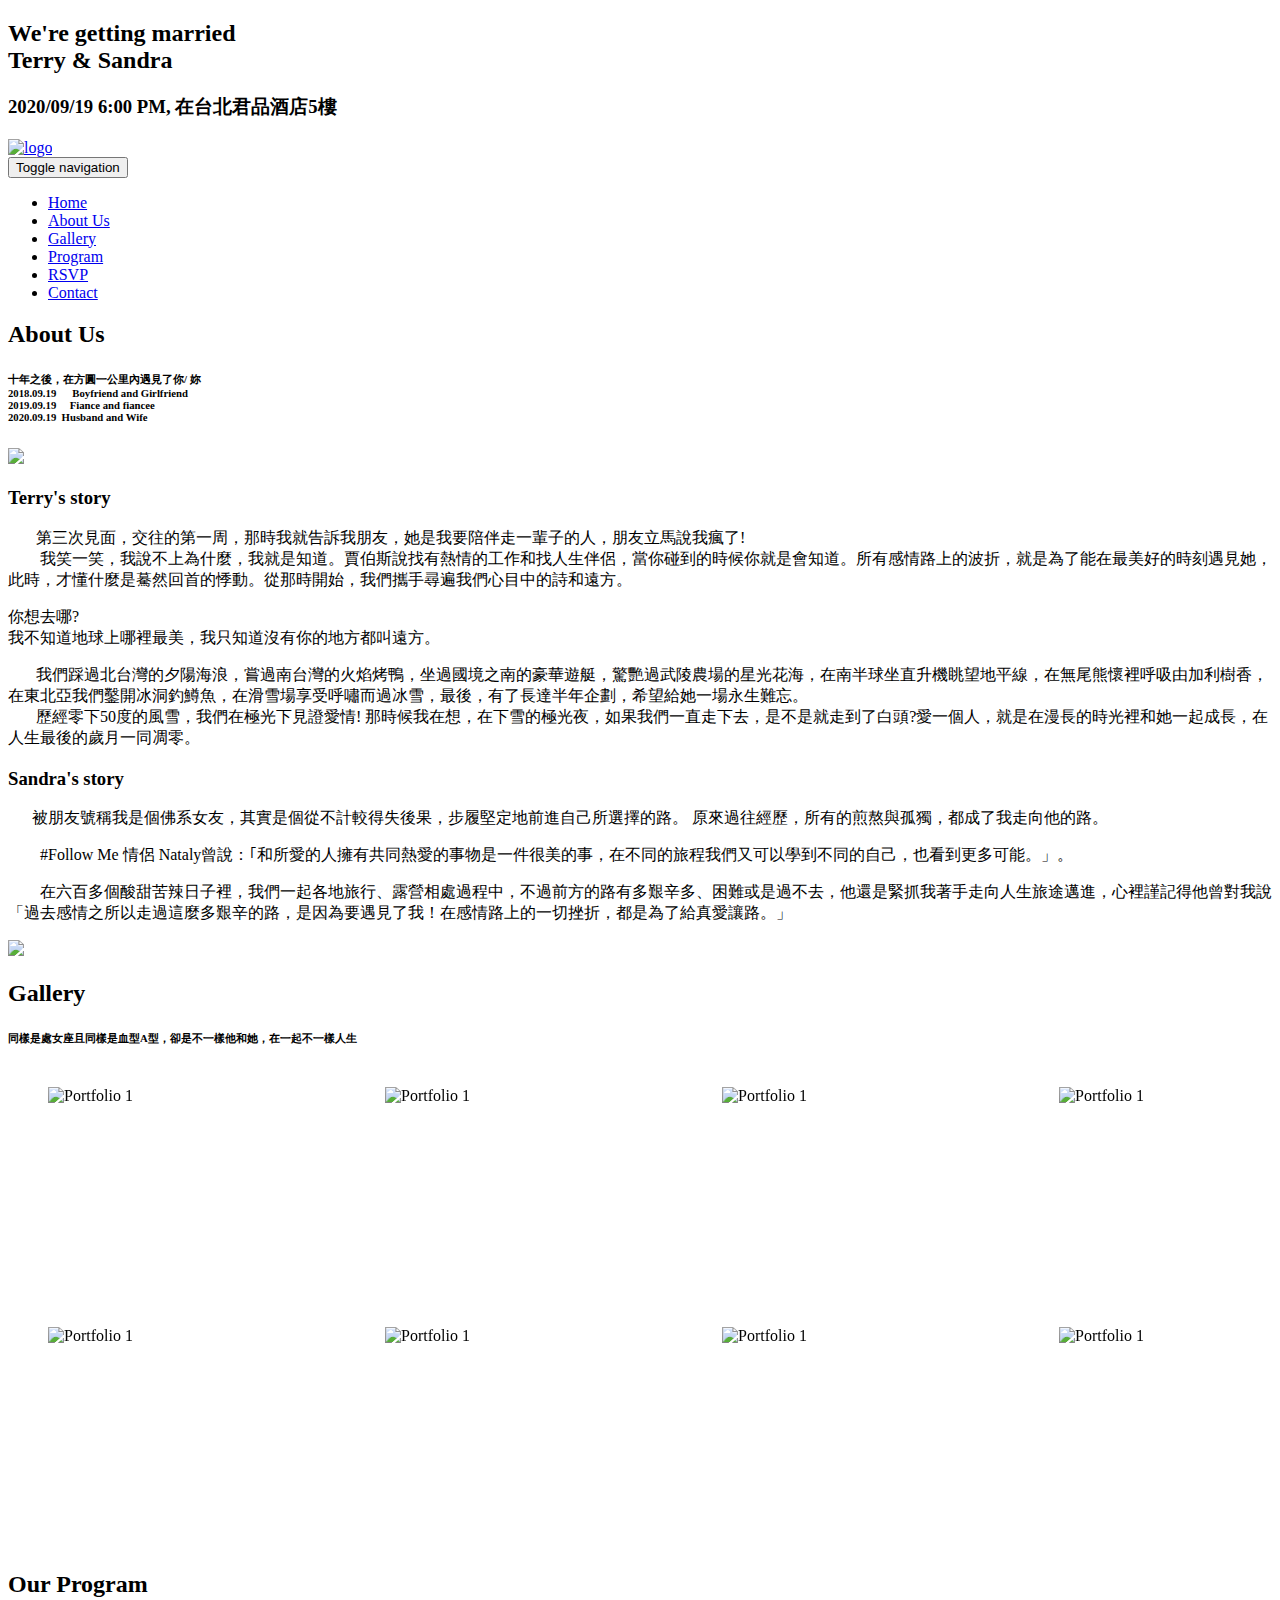
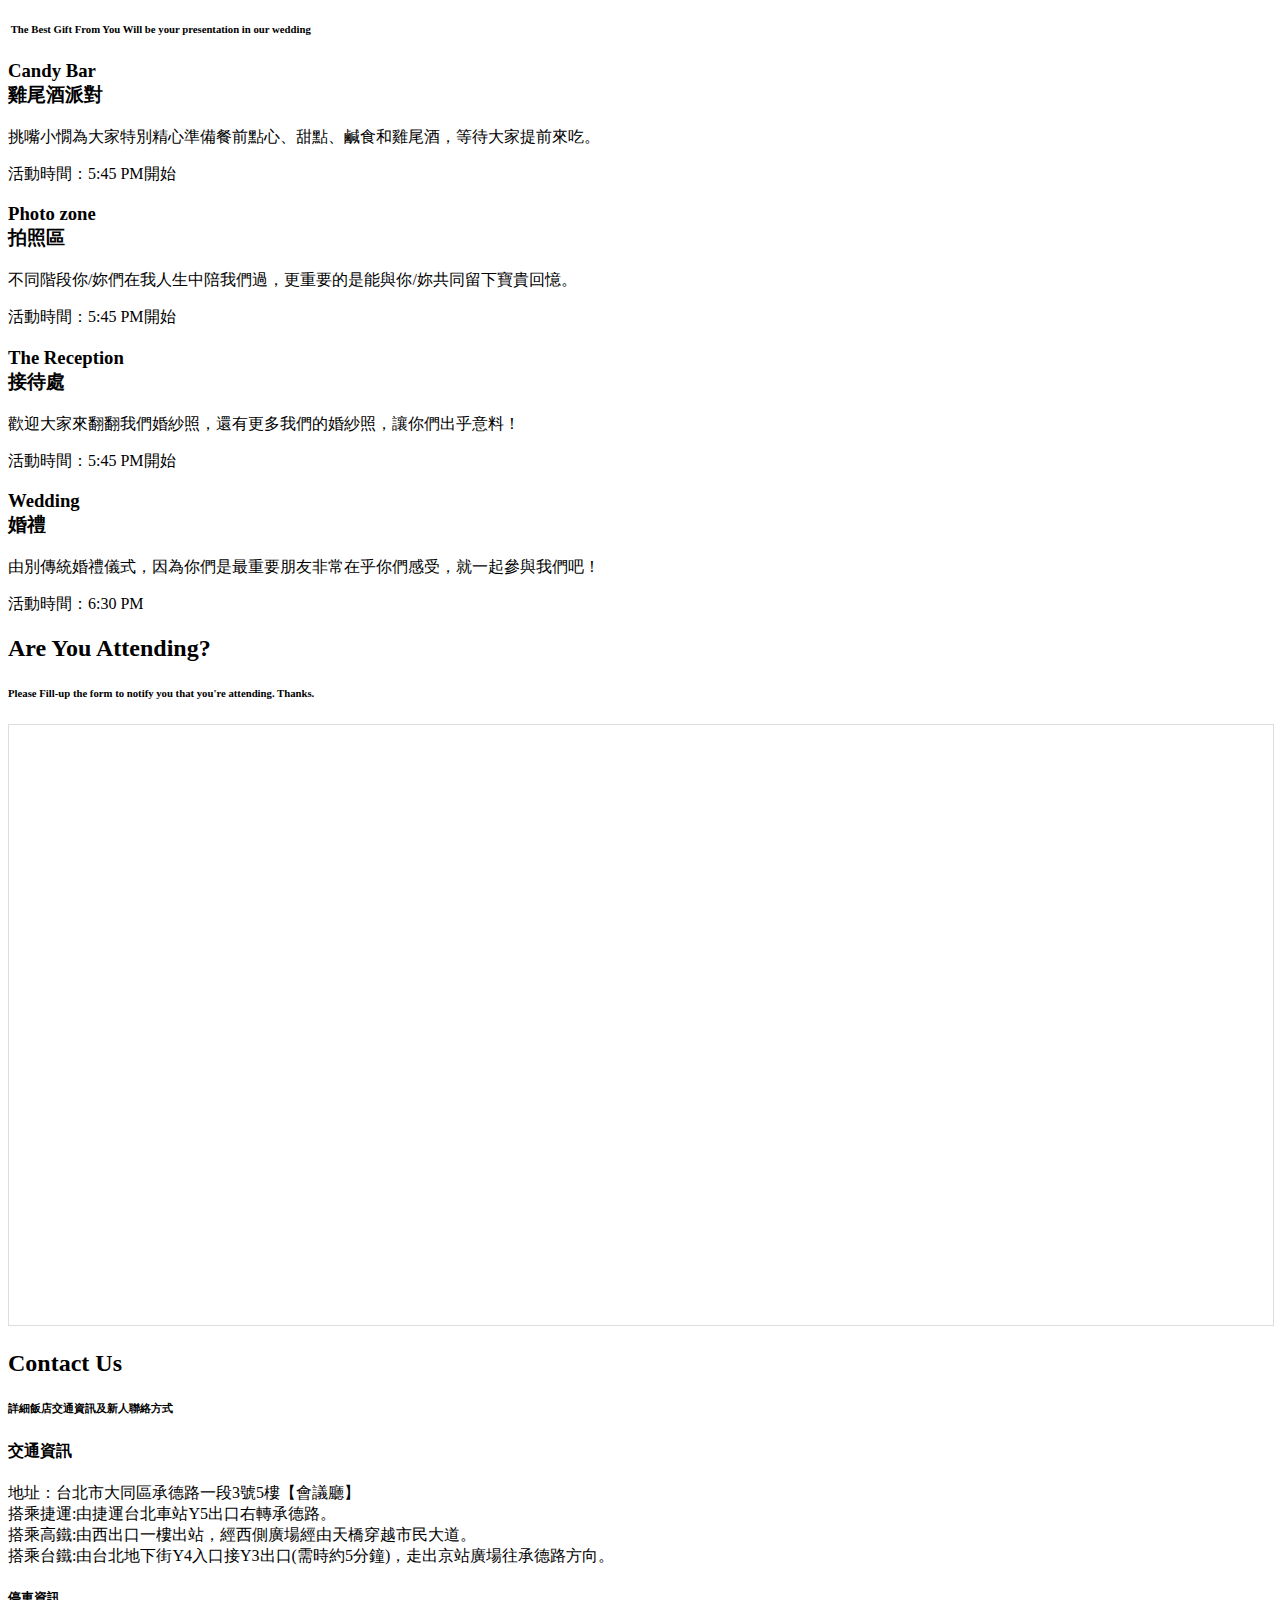
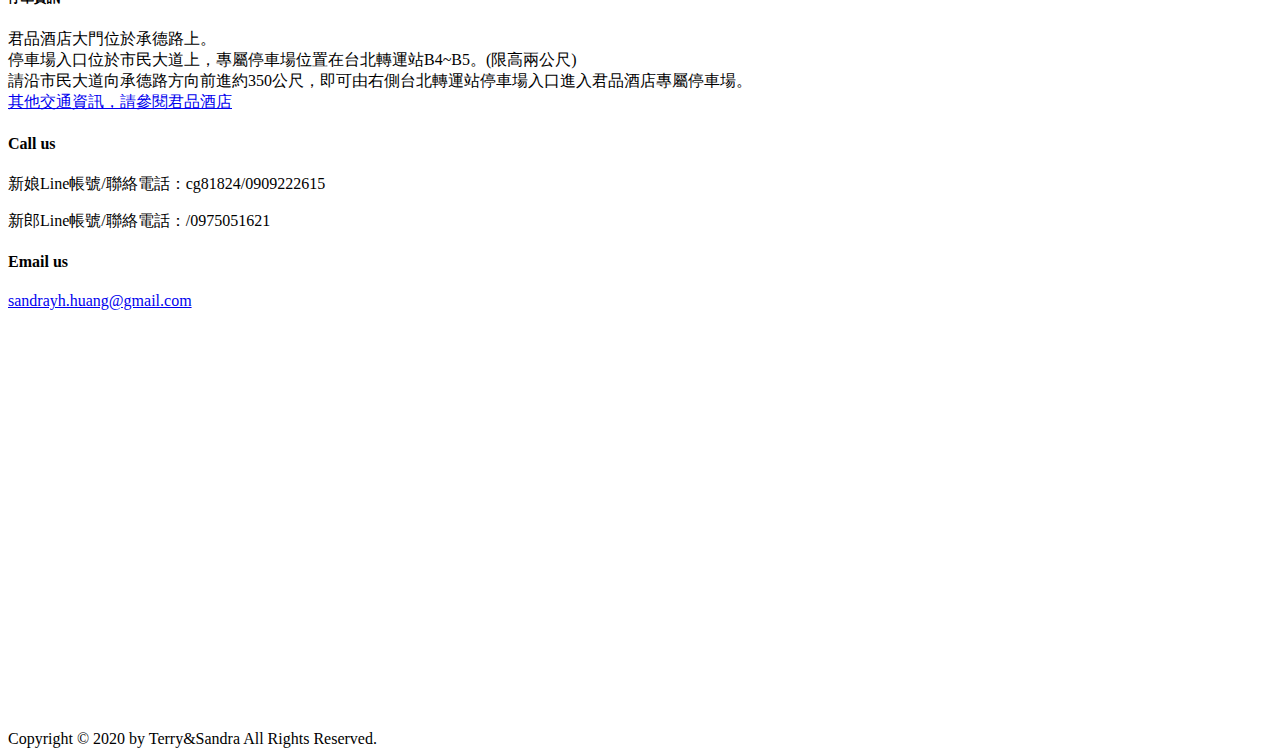
==== commit 8ec1a9e2: "Update index.html" ====
--- a/index.html
+++ b/index.html
@@ -69,24 +69,35 @@
 <div class="inner_wrapper about-us aboutUs-container fadeInLeft animated wow">
   <div class="container">
     <h2>About Us</h2>
-	<h6>Lorem ipsum dolor sit amet, consectetur Morbi sagittis, sem quisci ipsum</h6>
-    <div class="inner_section">
- <div class="row">
+	<h6>十年之後，在方圓一公里內遇見了你/ 妳<br>
+	2018.09.19&nbsp; &nbsp; &nbsp; Boyfriend and Girlfriend <br>
+2019.09.19&nbsp; &nbsp; &nbsp;Fiance and fiancee<br>
+2020.09.19&nbsp; Husband and Wife</h6>
+<div class="inner_section">
+  <div class="row">
       <div class="col-md-6"> <img class="img-responsive" src="img/about2.png" align=""> </div>
       <div class="col-md-6">
         <h3>Terry's story</h3>
-        <p>Lorem ipsum dolor sit amet, quo meis voluptaria, erant bonorum albucius et per, ei placerat eu, te eos porro veniam. An everti maiorum detracto mea. Eu eos dicam voluptaria, erant bonorum albucius et per, ei sapientem accommodare est. Saepe dolorum constituam ei vel. Te sit malorum ceteros repudiandae, ne tritani adipisci vis.</p> 
-       
+		  <p> &nbsp; &nbsp; &nbsp; &nbsp;第三次見面，交往的第一周，那時我就告訴我朋友，她是我要陪伴走一輩子的人，朋友立馬說我瘋了! <br>
+&nbsp; &nbsp; &nbsp; &nbsp; 我笑一笑，我說不上為什麼，我就是知道。賈伯斯說找有熱情的工作和找人生伴侶，當你碰到的時候你就是會知道。所有感情路上的波折，就是為了能在最美好的時刻遇見她，此時，才懂什麼是驀然回首的悸動。從那時開始，我們攜手尋遍我們心目中的詩和遠方。</p>
+          <p>你想去哪?<br>
+            我不知道地球上哪裡最美，我只知道沒有你的地方都叫遠方。 </p>
+          <p>&nbsp; &nbsp; &nbsp; &nbsp;我們踩過北台灣的夕陽海浪，嘗過南台灣的火焰烤鴨，坐過國境之南的豪華遊艇，驚艷過武陵農場的星光花海，在南半球坐直升機眺望地平線，在無尾熊懷裡呼吸由加利樹香，在東北亞我們鑿開冰洞釣鱒魚，在滑雪場享受呼嘯而過冰雪，最後，有了長達半年企劃，希望給她一場永生難忘。 <br>
+            &nbsp; &nbsp; &nbsp; &nbsp;歷經零下50度的風雪，我們在極光下見證愛情! 那時候我在想，在下雪的極光夜，如果我們一直走下去，是不是就走到了白頭?愛一個人，就是在漫長的時光裡和她一起成長，在人生最後的歲月一同凋零。</p>
       </div>  
     </div> 
 	  <div class="row mrgTop30">   
-      <div class="col-md-6">
-        <h3>Sandra’s story</h3>
-        <p>Lorem ipsum dolor sit amet, quo meis voluptaria, erant bonorum albucius et per, ei placerat eu, te eos porro veniam. An everti maiorum detracto mea. Eu eos dicam voluptaria, erant bonorum albucius et per, ei sapientem accommodare est. Saepe dolorum constituam ei vel. Te sit malorum ceteros repudiandae, ne tritani adipisci vis.</p> 
-      </div>
+		  <div class="col-md-6"> 
+		    <h3>Sandra's story</h3>
+		    <p>&nbsp; &nbsp; &nbsp; 被朋友號稱我是個佛系女友，其實是個從不計較得失後果，步履堅定地前進自己所選擇的路。 原來過往經歷，所有的煎熬與孤獨，都成了我走向他的路。</p>
+<p>&nbsp; &nbsp; &nbsp; &nbsp; #Follow Me 情侶 Nataly曾說：｢和所愛的人擁有共同熱愛的事物是一件很美的事，在不同的旅程我們又可以學到不同的自己，也看到更多可能。」。 </p>
+            <p> &nbsp; &nbsp; &nbsp; &nbsp;
+            在六百多個酸甜苦辣日子裡，我們一起各地旅行、露營相處過程中，不過前方的路有多艱辛多、困難或是過不去，他還是緊抓我著手走向人生旅途邁進，心裡謹記得他曾對我說「過去感情之所以走過這麼多艱辛的路，是因為要遇見了我！在感情路上的一切挫折，都是為了給真愛讓路。」</p>
+            </p>
+          </div>
 	  <div class="col-md-6"> <img class="img-responsive" src="img/about1.png" align=""> </div>
     </div>
-    </div>
+  </div>
   </div> 
   </div>
 </section>
@@ -101,7 +112,7 @@
     <!-- Title -->
     <div class="section-title">
       <h2>Gallery</h2>
-	<h6>Lorem ipsum dolor sit amet, consectetur Morbi sagittis, sem quisci ipsum</h6>
+	<h6>同樣是處女座且同樣是血型A型，卻是不一樣他和她，在一起不一樣人生</h6>
 	  
     </div>
     <!--/Title --> 
@@ -123,8 +134,7 @@
 			<figcaption>		
 				<div>
 				  <a href="img/portfolio_pic1.jpg" class="fancybox"> 
-					<h2>Warm <span>Oscar</span></h2>
-							<p>Oscar is a decent man. He used to clean porches with pleasure.</p>
+					
 				  </a>
 				</div>
 			</figcaption>
@@ -137,8 +147,7 @@
         	<figcaption>		
 				<div>
 				  <a href="img/portfolio_pic2.jpg" class="fancybox"> 
-					<h2>Warm <span>Oscar</span></h2>
-							<p>Oscar is a decent man. He used to clean porches with pleasure.</p>
+					
 				  </a>
 				</div>
 			</figcaption>
@@ -151,8 +160,7 @@
        <figcaption>		
 				<div>
 				  <a href="img/portfolio_pic3.jpg" class="fancybox"> 
-					<h2>Warm <span>Oscar</span></h2>
-							<p>Oscar is a decent man. He used to clean porches with pleasure.</p>
+					
 				  </a>
 				</div>
 			</figcaption>
@@ -165,8 +173,7 @@
          <figcaption>		
 				<div>
 				  <a href="img/portfolio_pic4.jpg" class="fancybox"> 
-					<h2>Warm <span>Oscar</span></h2>
-							<p>Oscar is a decent man. He used to clean porches with pleasure.</p>
+					
 				  </a>
 				</div>
 			</figcaption>
@@ -179,8 +186,7 @@
        <figcaption>		
 				<div>
 				  <a href="img/portfolio_pic5.jpg" class="fancybox"> 
-					<h2>Warm <span>Oscar</span></h2>
-							<p>Oscar is a decent man. He used to clean porches with pleasure.</p>
+					
 				  </a>
 				</div>
 			</figcaption>
@@ -193,8 +199,7 @@
        <figcaption>		
 				<div>
 				  <a href="img/portfolio_pic6.jpg" class="fancybox"> 
-					<h2>Warm <span>Oscar</span></h2>
-							<p>Oscar is a decent man. He used to clean porches with pleasure.</p>
+					
 				  </a>
 				</div>
 			</figcaption>
@@ -207,8 +212,7 @@
        <figcaption>		
 				<div>
 				  <a href="img/portfolio_pic7.jpg" class="fancybox"> 
-					<h2>Warm <span>Oscar</span></h2>
-							<p>Oscar is a decent man. He used to clean porches with pleasure.</p>
+					
 				  </a>
 				</div>
 			</figcaption>
@@ -221,8 +225,7 @@
       <figcaption>		
 				<div>
 				  <a href="img/portfolio_pic8.jpg" class="fancybox"> 
-					<h2>Warm <span>Oscar</span></h2>
-							<p>Oscar is a decent man. He used to clean porches with pleasure.</p>
+					
 				  </a>
 				</div>
 			</figcaption>
@@ -250,31 +253,49 @@
 <section  id="service">
   <div class="container">
     <h2>Our Program</h2>
-	<h6>Lorem ipsum dolor sit amet, consectetur Morbi sagittis, sem quisci ipsum</h6>
+	<h6>&nbsp;The Best Gift From You Will be your presentation in our wedding</h6>
     <div class="service_wrapper">
       <div class="row">
         
         <div class="col-md-3"> 
 		<div class="service_icon icon2  delay-03s animated wow zoomIn"> <span><i class="fa fa-bank"></i></span> </div> 
 		<div class="service_block">
-            <h3 class="animated fadeInUp wow">Wedding</h3>
-            <p class="animated fadeInDown wow">Lorem Ipsum is simply dummy text of the printing and typesetting industry.  </p>
-          </div>
+            <h3 class="animated fadeInUp wow">Candy Bar<br>
+雞尾酒派對</h3>
+            <p class="animated fadeInDown wow"> 挑嘴小憪為大家特別精心準備餐前點心、甜點、鹹食和雞尾酒，等待大家提前來吃。</p>
+            <p class="animated fadeInDown wow">活動時間：5:45 PM開始&nbsp;</p>
+           
+        </div>
         </div>
         <div class="col-md-3">
 		<div class="service_icon icon3  delay-03s animated wow zoomIn"> <span><i class="fa fa-apple"></i></span> </div>
           <div class="service_block">
             
-            <h3 class="animated fadeInUp wow">Cocktail Dinner</h3>
-            <p class="animated fadeInDown wow">Lorem Ipsum is simply dummy text of the printing and typesetting industry.  </p>
+            <h3 class="animated fadeInUp wow">Photo zone<br>拍照區
+            &nbsp;&nbsp;</h3>
+            <p class="animated fadeInDown wow"> 不同階段你/妳們在我人生中陪我們過，更重要的是能與你/妳共同留下寶貴回憶。<br>
+</p> <p class="animated fadeInDown wow">活動時間：5:45 PM開始&nbsp;</p>
           </div>
         </div>
 		  <div class="col-md-3">
 		<div class="service_icon icon3  delay-03s animated wow zoomIn"> <span><i class="fa fa-heart"></i></span> </div>
           <div class="service_block">
             
-            <h3 class="animated fadeInUp wow">Reception</h3>
-            <p class="animated fadeInDown wow">Lorem Ipsum is simply dummy text of the printing and typesetting industry.  </p>
+            <h3 class="animated fadeInUp wow">The Reception<br>接待處
+</h3>
+            <p class="animated fadeInDown wow">歡迎大家來翻翻我們婚紗照，還有更多我們的婚紗照，讓你們出乎意料！&nbsp;</p>
+            <p class="animated fadeInDown wow">活動時間：5:45 PM開始</p>
+          </div>
+        </div>
+		   <div class="col-md-3">
+		<div class="service_icon icon3  delay-03s animated wow zoomIn"> <span><i class="fa fa-heart"></i></span> </div>
+          <div class="service_block">
+            
+            <h3 class="animated fadeInUp wow">Wedding&nbsp;<br>
+婚禮</h3>
+			  <p class="animated fadeInDown wow">由別傳統婚禮儀式，因為你們是最重要朋友非常在乎你們感受，就一起參與我們吧！</p>
+			
+			  <p class="animated fadeInDown wow">活動時間：6:30 PM </p>
           </div>
         </div>
       </div> 
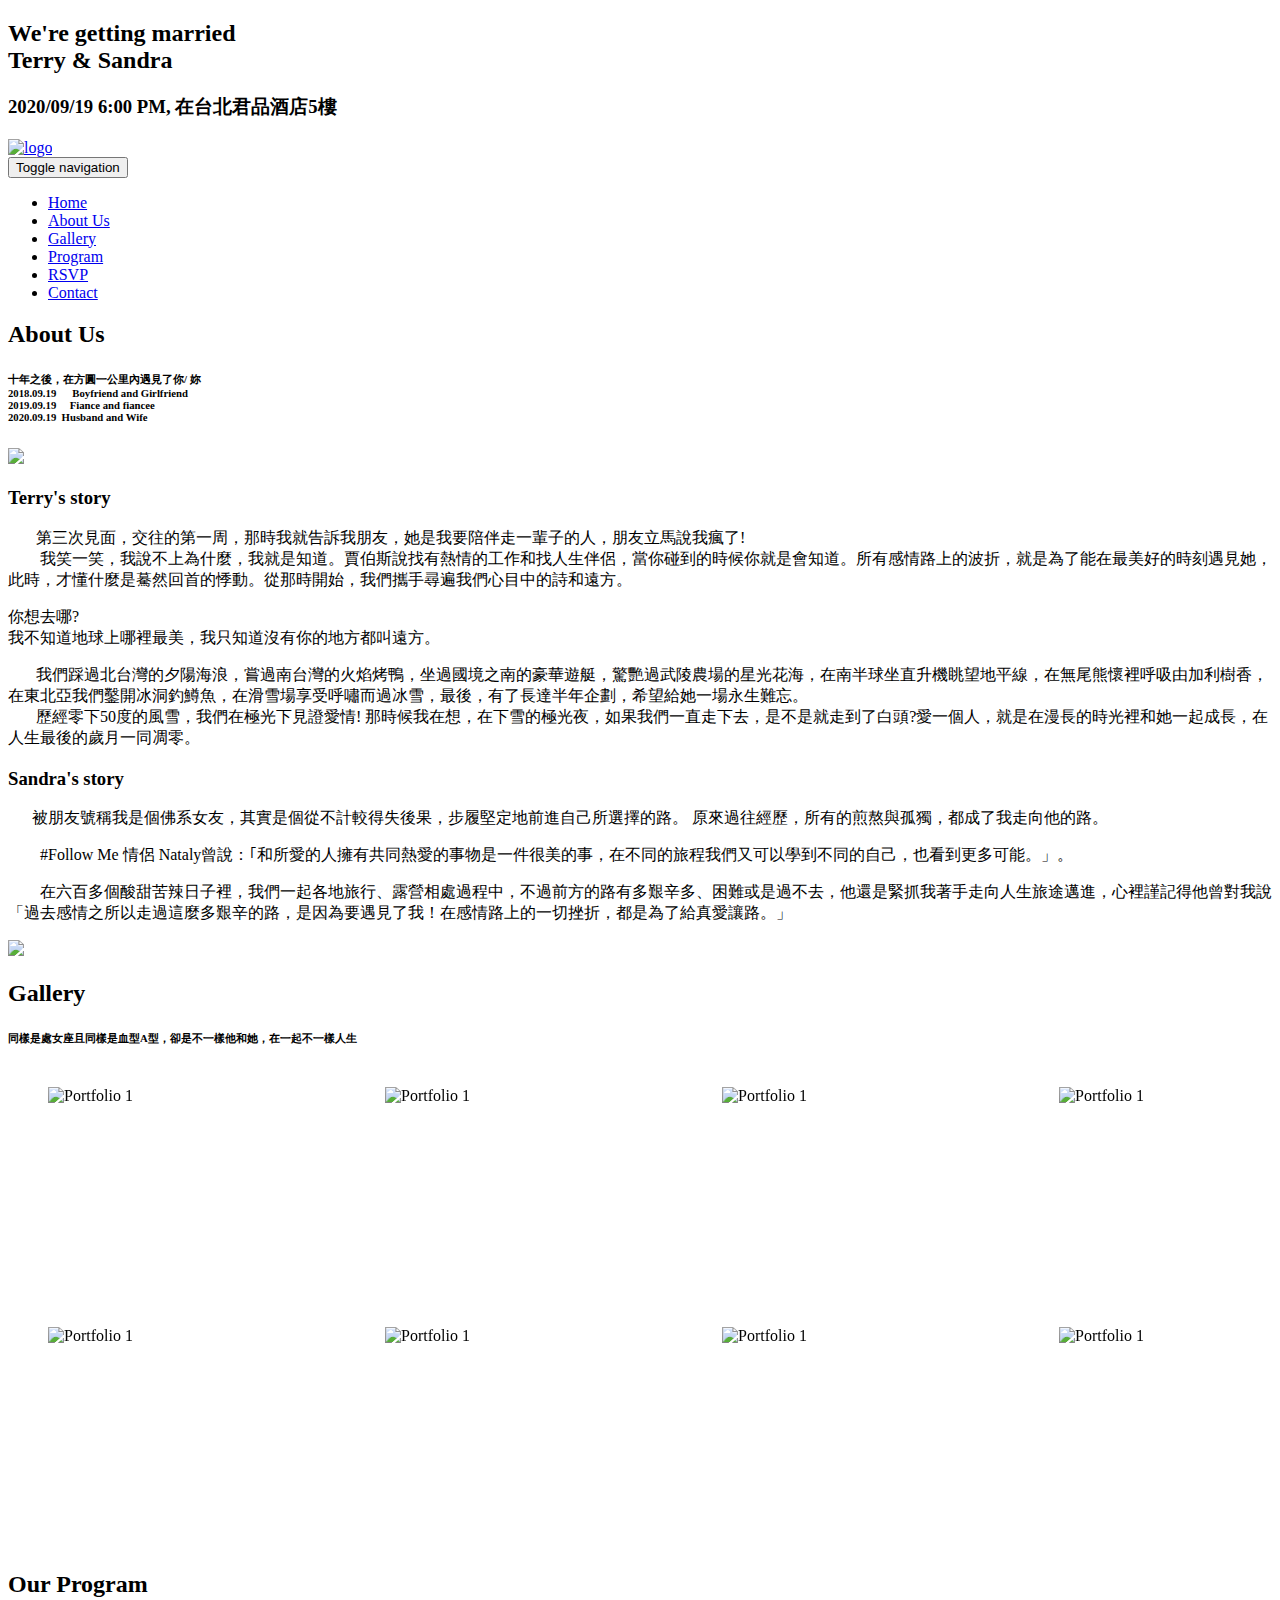
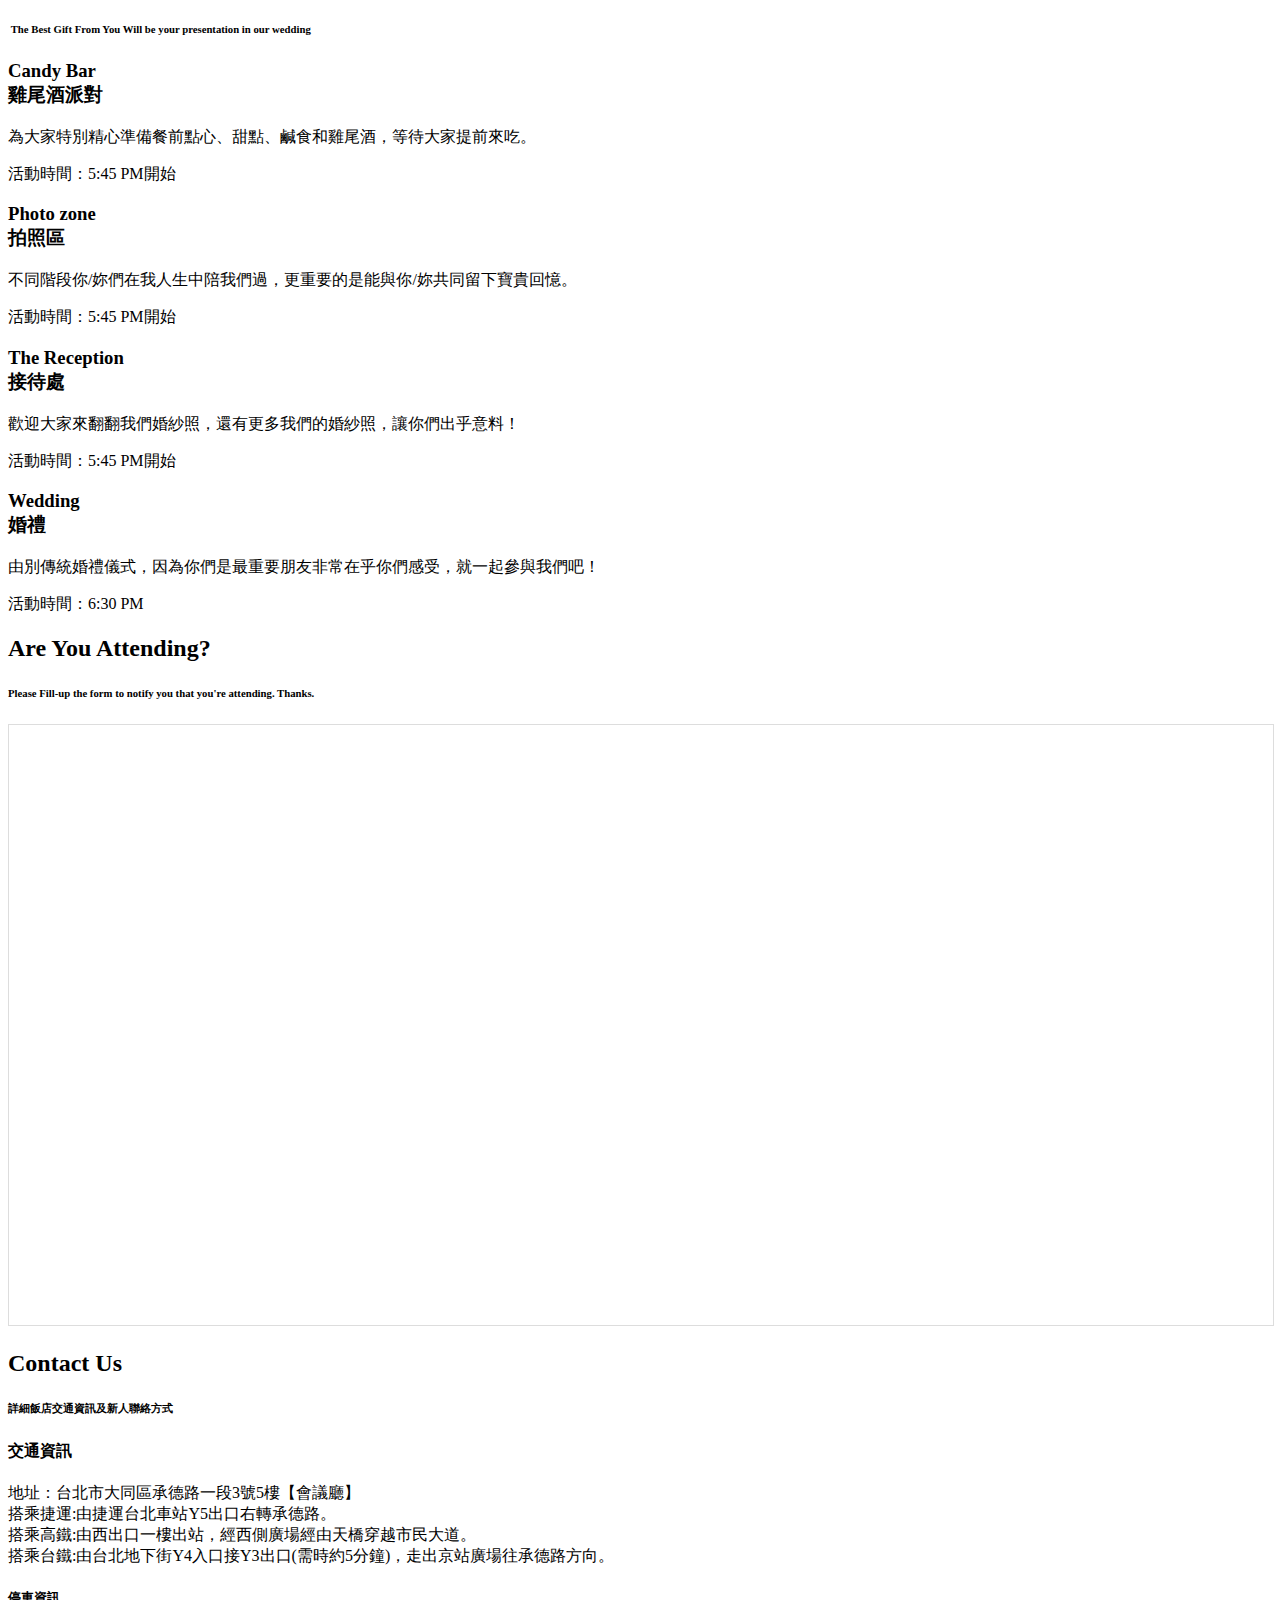
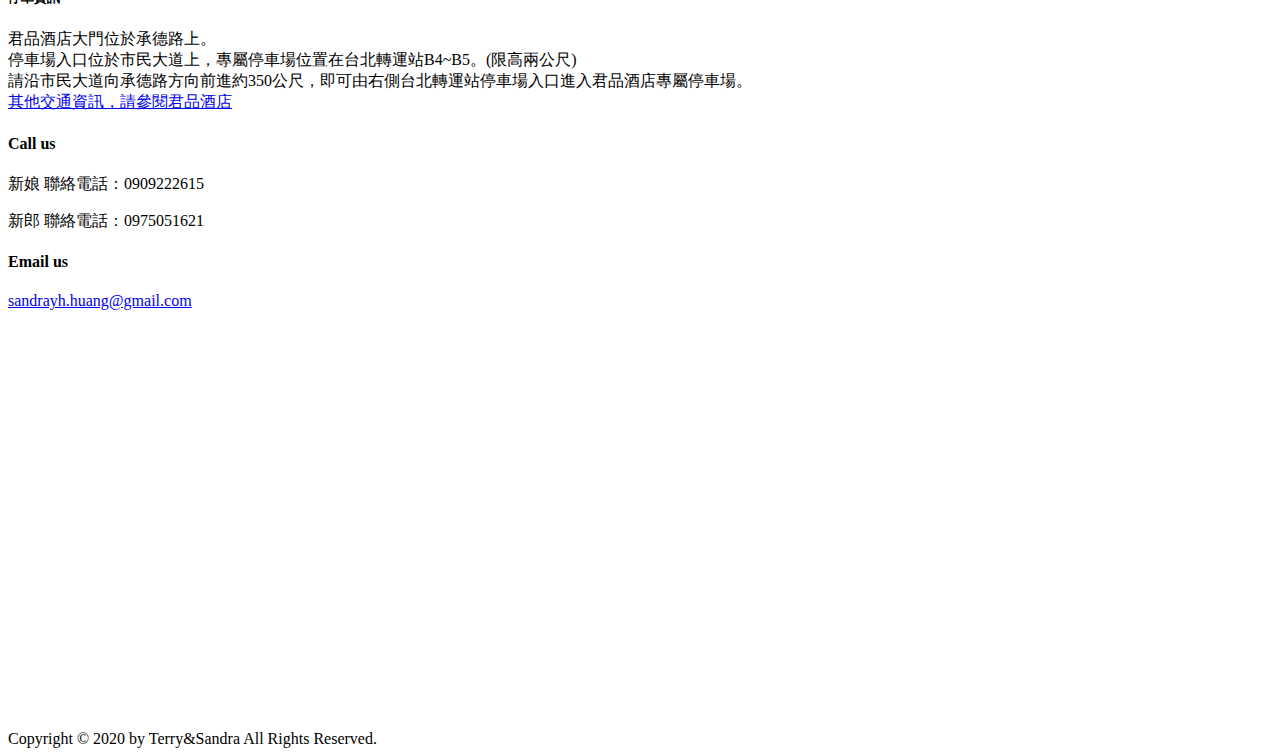
==== commit 8ad00b1f: "Update index.html" ====
--- a/index.html
+++ b/index.html
@@ -10,6 +10,7 @@
   <link href="css/style.css" rel="stylesheet" type="text/css"> 
   <link href="css/font-awesome.css" rel="stylesheet" type="text/css"> 
   <link href="css/animate.css" rel="stylesheet" type="text/css">
+	<script src="https://kit.fontawesome.com/0023a526b6.js" crossorigin="anonymous"></script>
  
 <!--[if lt IE 9]>
     <script src="js/respond-1.1.0.min.js"></script>
@@ -199,7 +200,7 @@
        <figcaption>		
 				<div>
 				  <a href="img/portfolio_pic6.jpg" class="fancybox"> 
-					
+					 
 				  </a>
 				</div>
 			</figcaption>
@@ -212,7 +213,7 @@
        <figcaption>		
 				<div>
 				  <a href="img/portfolio_pic7.jpg" class="fancybox"> 
-					
+					 
 				  </a>
 				</div>
 			</figcaption>
@@ -258,17 +259,17 @@
       <div class="row">
         
         <div class="col-md-3"> 
-		<div class="service_icon icon2  delay-03s animated wow zoomIn"> <span><i class="fa fa-bank"></i></span> </div> 
+		<div class="service_icon icon2  delay-03s animated wow zoomIn"> <span><i class="fas fa-cocktail"></i></span> </div> 
 		<div class="service_block">
             <h3 class="animated fadeInUp wow">Candy Bar<br>
 雞尾酒派對</h3>
-            <p class="animated fadeInDown wow"> 挑嘴小憪為大家特別精心準備餐前點心、甜點、鹹食和雞尾酒，等待大家提前來吃。</p>
+            <p class="animated fadeInDown wow"> 為大家特別精心準備餐前點心、甜點、鹹食和雞尾酒，等待大家提前來吃。</p>
             <p class="animated fadeInDown wow">活動時間：5:45 PM開始&nbsp;</p>
            
         </div>
         </div>
         <div class="col-md-3">
-		<div class="service_icon icon3  delay-03s animated wow zoomIn"> <span><i class="fa fa-apple"></i></span> </div>
+		<div class="service_icon icon3  delay-03s animated wow zoomIn"> <span><i class="fas fa-camera-retro"></i></span> </div>
           <div class="service_block">
             
             <h3 class="animated fadeInUp wow">Photo zone<br>拍照區
@@ -278,7 +279,7 @@
           </div>
         </div>
 		  <div class="col-md-3">
-		<div class="service_icon icon3  delay-03s animated wow zoomIn"> <span><i class="fa fa-heart"></i></span> </div>
+		<div class="service_icon icon3  delay-03s animated wow zoomIn"> <span><i class="far fa-images"></i></span> </div>
           <div class="service_block">
             
             <h3 class="animated fadeInUp wow">The Reception<br>接待處
@@ -348,8 +349,8 @@
                             </div>
                             <div class="detail">
                                 <h4>Call us</h4>
-                                <p>新娘Line帳號/聯絡電話：cg81824/0909222615</p>
-								<p>新郎Line帳號/聯絡電話：/0975051621</p>
+                                <p>新娘 聯絡電話：0909222615</p>
+								<p>新郎 聯絡電話：0975051621</p>
                             </div>
                             <div class="detail">
                                 <h4>Email us</h4>
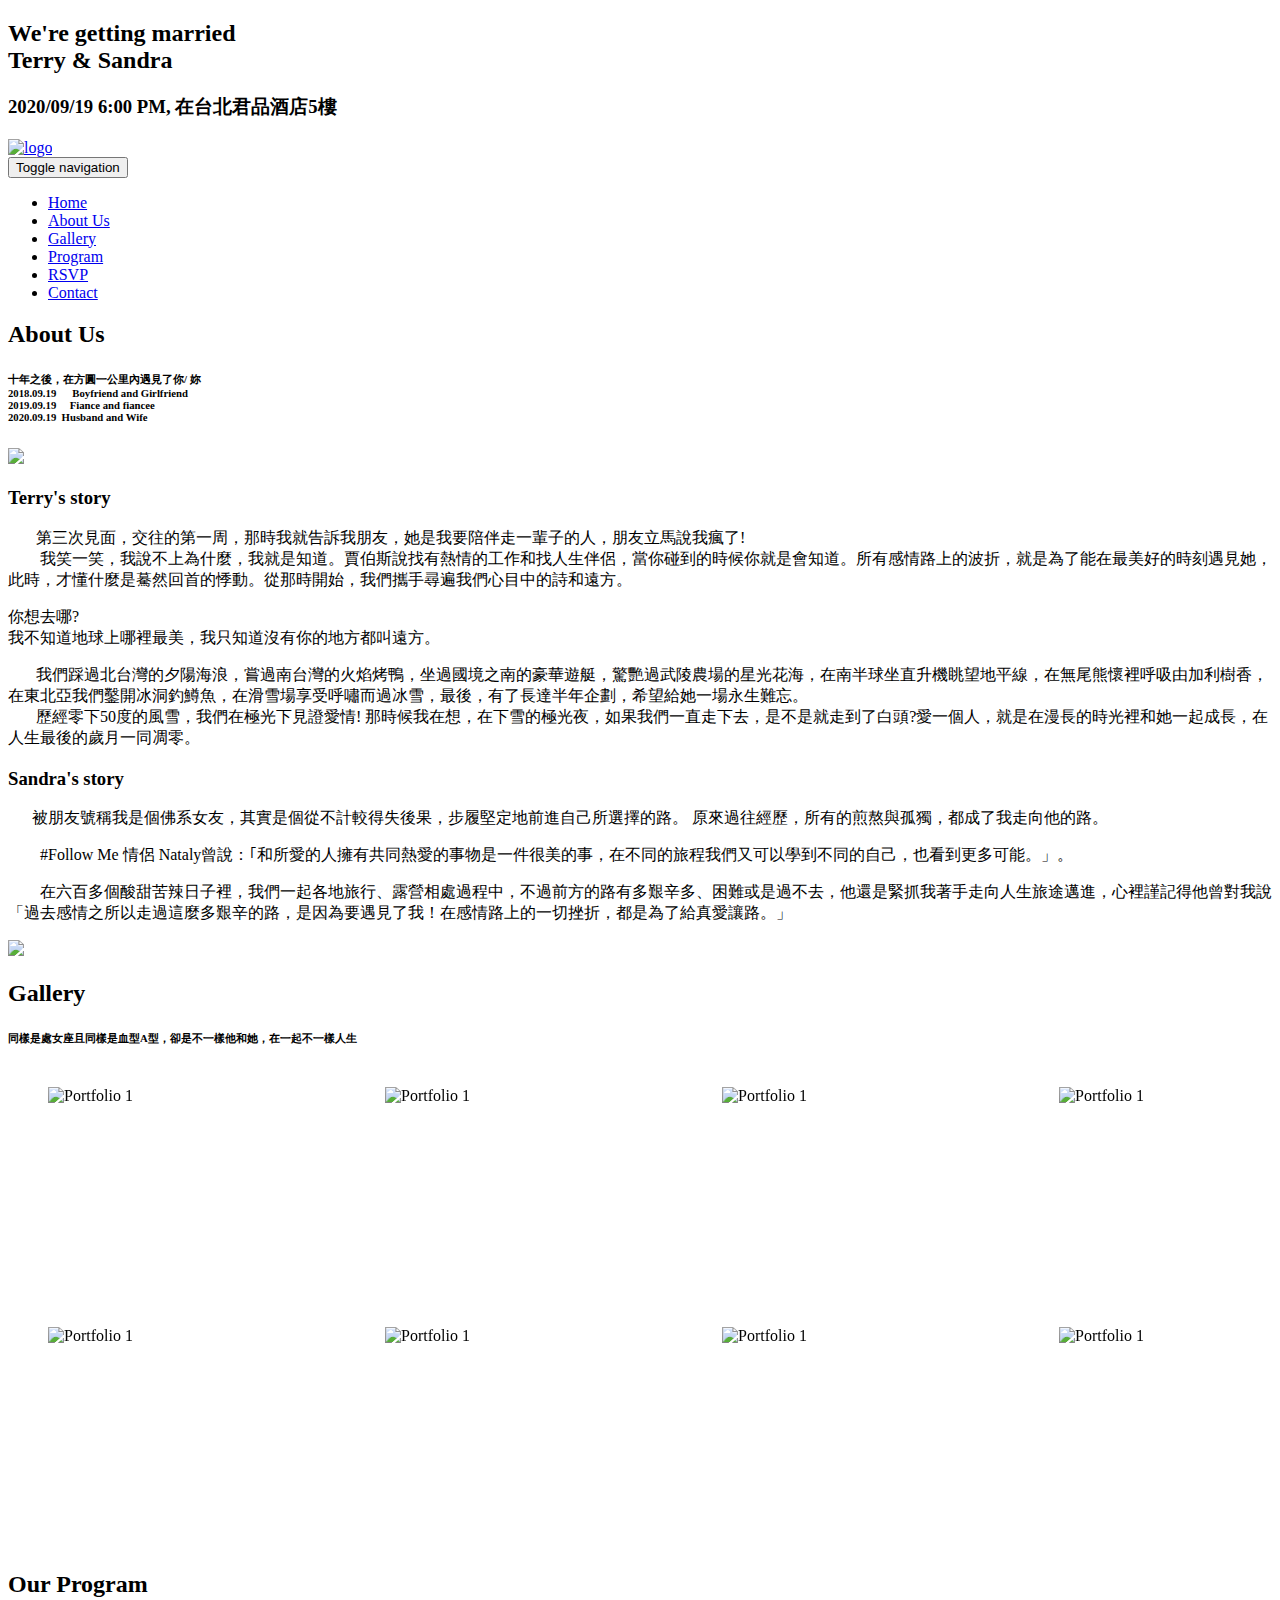
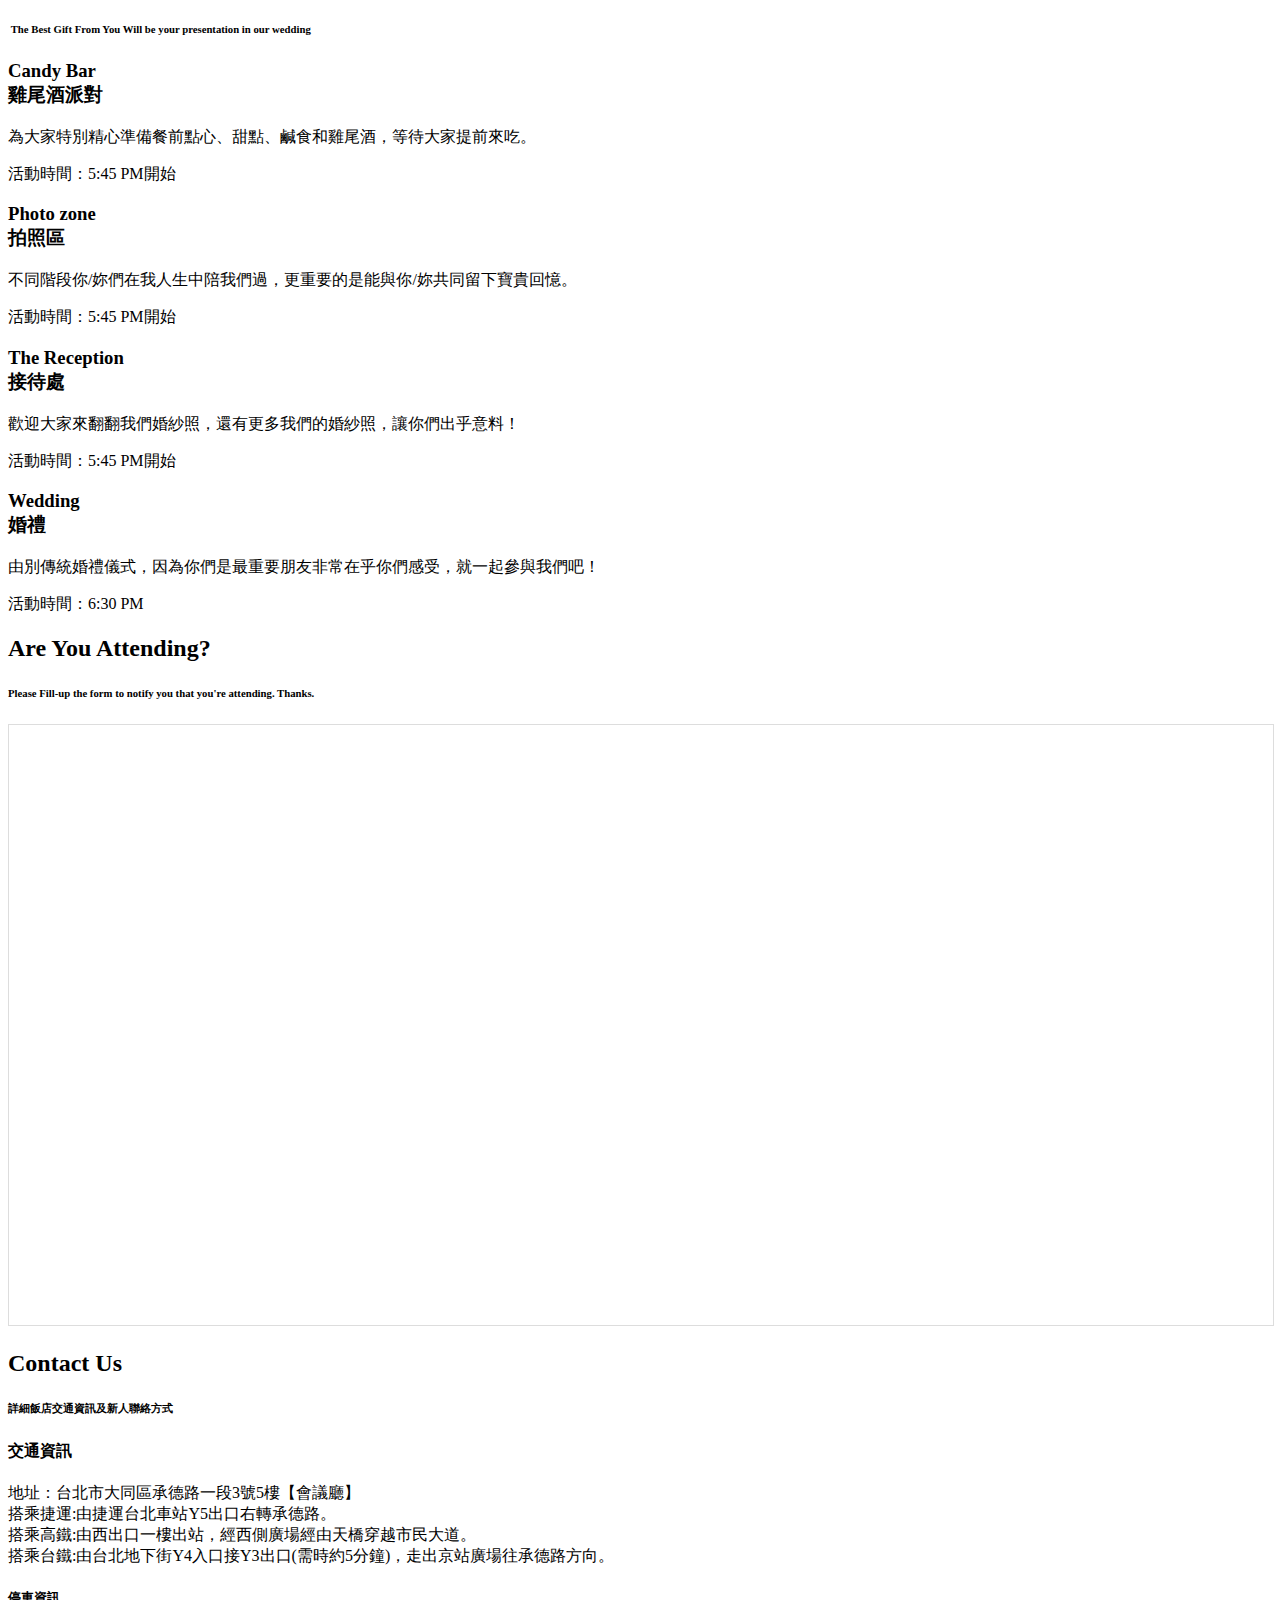
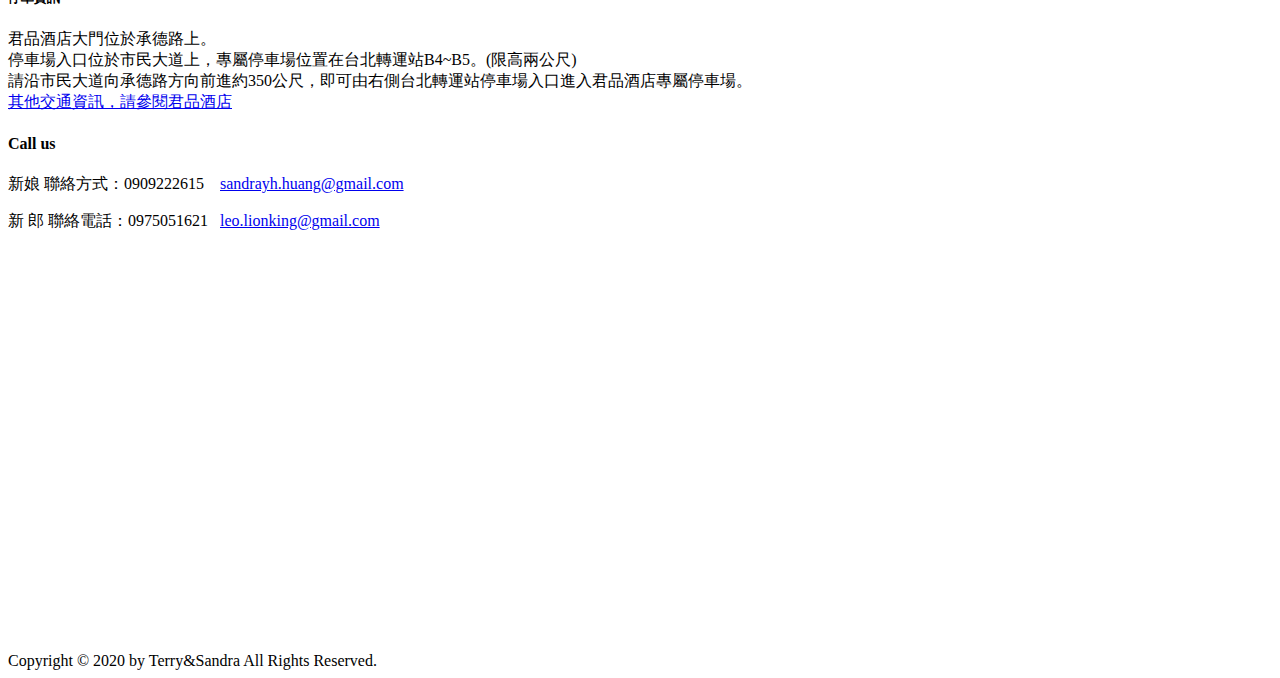
==== commit 1b54e3d9: "Update index.html" ====
--- a/index.html
+++ b/index.html
@@ -272,8 +272,7 @@
 		<div class="service_icon icon3  delay-03s animated wow zoomIn"> <span><i class="fas fa-camera-retro"></i></span> </div>
           <div class="service_block">
             
-            <h3 class="animated fadeInUp wow">Photo zone<br>拍照區
-            &nbsp;&nbsp;</h3>
+            <h3 class="animated fadeInUp wow">Photo zone<br>拍照區</h3>
             <p class="animated fadeInDown wow"> 不同階段你/妳們在我人生中陪我們過，更重要的是能與你/妳共同留下寶貴回憶。<br>
 </p> <p class="animated fadeInDown wow">活動時間：5:45 PM開始&nbsp;</p>
           </div>
@@ -282,8 +281,7 @@
 		<div class="service_icon icon3  delay-03s animated wow zoomIn"> <span><i class="far fa-images"></i></span> </div>
           <div class="service_block">
             
-            <h3 class="animated fadeInUp wow">The Reception<br>接待處
-</h3>
+            <h3 class="animated fadeInUp wow">The Reception<br>接待處</h3>
             <p class="animated fadeInDown wow">歡迎大家來翻翻我們婚紗照，還有更多我們的婚紗照，讓你們出乎意料！&nbsp;</p>
             <p class="animated fadeInDown wow">活動時間：5:45 PM開始</p>
           </div>
@@ -348,15 +346,12 @@
 								請沿市民大道向承德路方向前進約350公尺，即可由右側台北轉運站停車場入口進入君品酒店專屬停車場。<br><a href="https://www.palaisdechinehotel.com/tw/trans.php" target="new">其他交通資訊，請參閱君品酒店</a></p>
                             </div>
                             <div class="detail">
-                                <h4>Call us</h4>
-                                <p>新娘 聯絡電話：0909222615</p>
-								<p>新郎 聯絡電話：0975051621</p>
+                              <h4>Call us</h4>
+                              <p>新娘 聯絡方式：0909222615&nbsp; &nbsp; 
+<a href="mailto:sandrayh.huang@gmail.com?subject=Terry&Sandra">sandrayh.huang@gmail.com</a></p>
+								<p>新 郎 聯絡電話：0975051621&nbsp; &nbsp;<a href="mailto:leo.lionking@gmail.com ?subject=Terry&Sandra">leo.lionking@gmail.com </a></p>
                             </div>
-                            <div class="detail">
-                                <h4>Email us</h4>
-                                <p>	<a href="mailto:sandrayh.huang@gmail.com?subject=祝Terry&Sandra幸">sandrayh.huang@gmail.com</a></p>
-								
-                            </div> 
+                            
                         </div>
        		  
         </div>
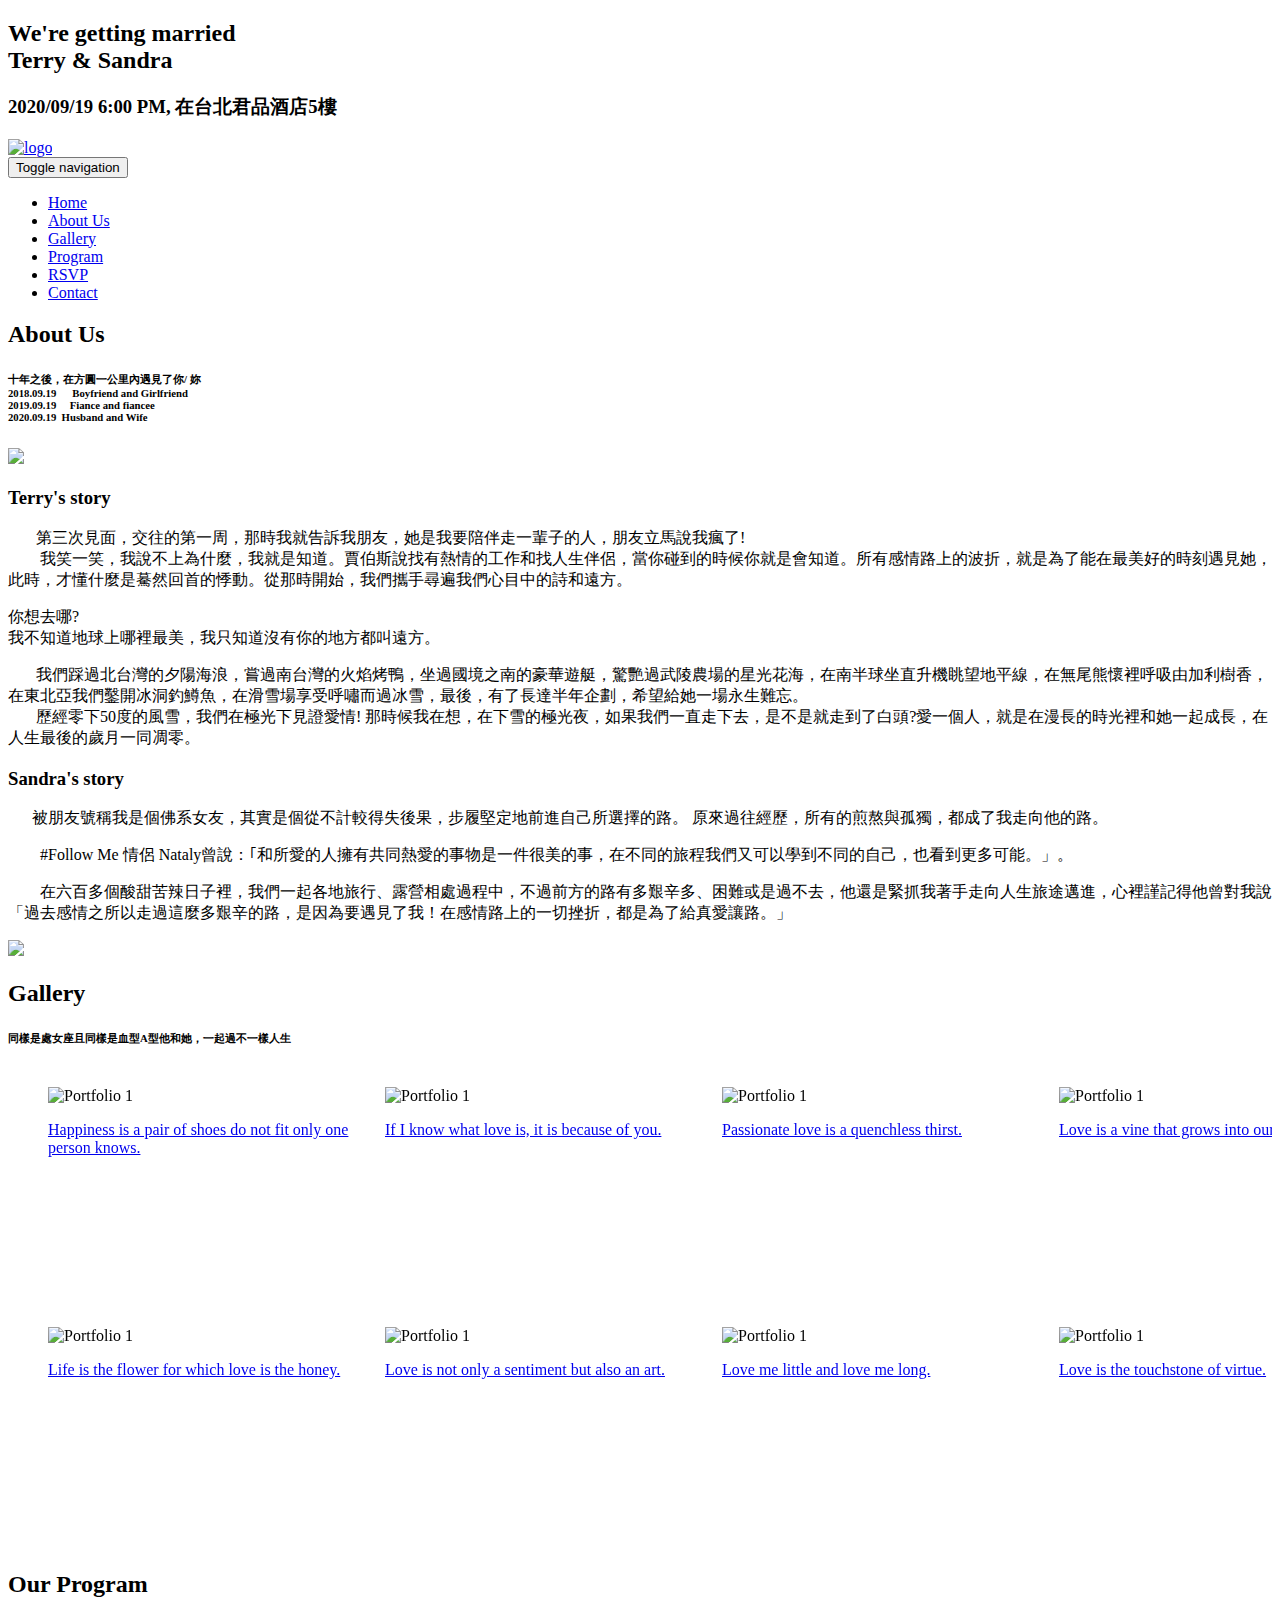
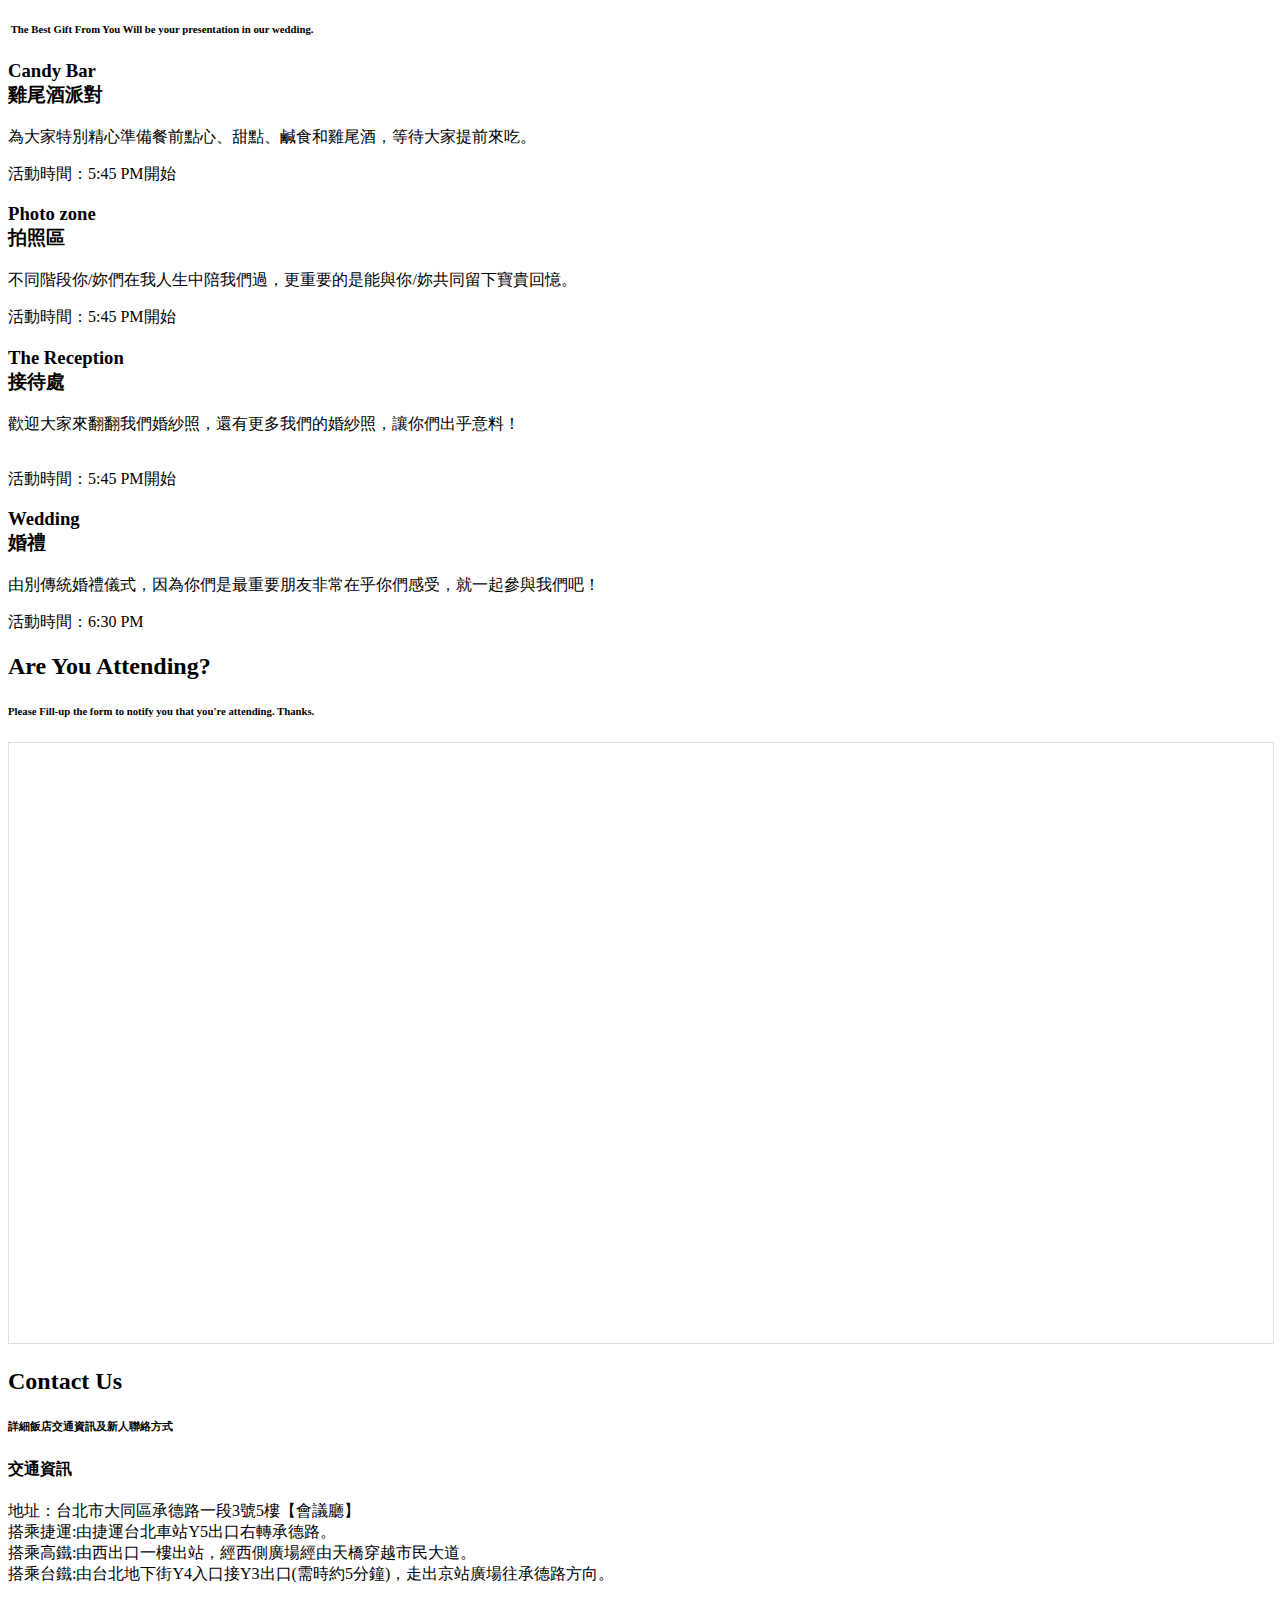
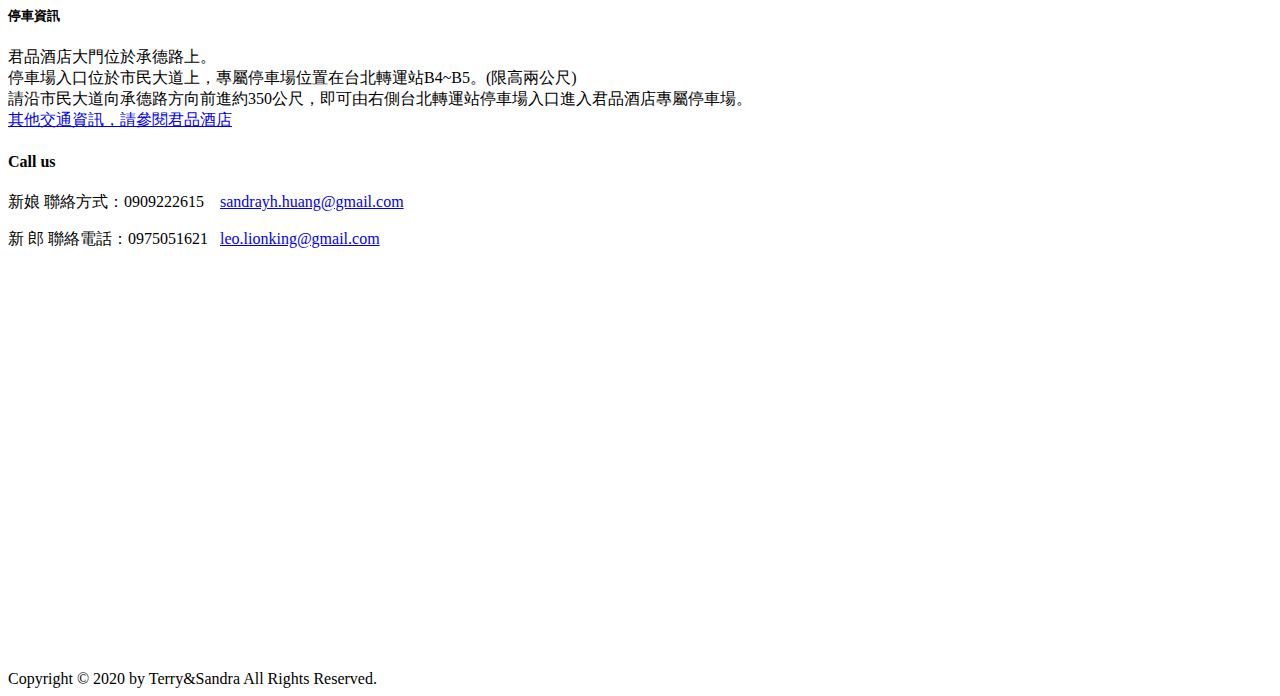
==== commit e22c28db: "Update index.html" ====
--- a/index.html
+++ b/index.html
@@ -113,7 +113,7 @@
     <!-- Title -->
     <div class="section-title">
       <h2>Gallery</h2>
-	<h6>同樣是處女座且同樣是血型A型，卻是不一樣他和她，在一起不一樣人生</h6>
+	<h6>同樣是處女座且同樣是血型A型他和她，一起過不一樣人生</h6>
 	  
     </div>
     <!--/Title --> 
@@ -121,9 +121,31 @@
   </div>
   <!-- Container -->
   
-  <div class="portfolio-top"></div>
-  
-
+  <div class="portfolio"> 
+    
+    <div id="filters" class="sixteen columns" style="display:none">
+      <ul class="clearfix">
+        <li><a id="all" href="#" data-filter="*" class="active">
+          <h5>All</h5>
+          </a></li>
+        <li><a class="" href="#" data-filter=".prototype">
+          <h5>Prototype</h5>
+          </a></li>
+        <li><a class="" href="#" data-filter=".design">
+          <h5>Design</h5>
+          </a></li>
+        <li><a class="" href="#" data-filter=".android">
+          <h5>Android</h5>
+          </a></li>
+        <li><a class="" href="#" data-filter=".appleIOS">
+          <h5>Apple IOS</h5>
+          </a></li>
+        <li><a class="" href="#" data-filter=".web">
+          <h5>Web App</h5>
+          </a></li>
+      </ul>
+    </div>
+    <!--/Portfolio Filters --> 
     
     <!-- Portfolio Wrapper -->
     <div class="isotope fadeInLeft animated wow grid" style="position: relative; overflow: hidden; height: 480px;" id="portfolio_wrapper">  
@@ -135,7 +157,7 @@
 			<figcaption>		
 				<div>
 				  <a href="img/portfolio_pic1.jpg" class="fancybox"> 
-					
+					<p>Happiness is a pair of shoes do not fit only one person knows.</p>
 				  </a>
 				</div>
 			</figcaption>
@@ -148,7 +170,7 @@
         	<figcaption>		
 				<div>
 				  <a href="img/portfolio_pic2.jpg" class="fancybox"> 
-					
+					<p>If I know what love is, it is because of you.</p>
 				  </a>
 				</div>
 			</figcaption>
@@ -161,7 +183,7 @@
        <figcaption>		
 				<div>
 				  <a href="img/portfolio_pic3.jpg" class="fancybox"> 
-					
+					<P>Passionate love is a quenchless thirst.</P>
 				  </a>
 				</div>
 			</figcaption>
@@ -174,7 +196,7 @@
          <figcaption>		
 				<div>
 				  <a href="img/portfolio_pic4.jpg" class="fancybox"> 
-					
+					<p>Love is a vine that grows into our hearts.</p>
 				  </a>
 				</div>
 			</figcaption>
@@ -187,7 +209,7 @@
        <figcaption>		
 				<div>
 				  <a href="img/portfolio_pic5.jpg" class="fancybox"> 
-					
+					<p>Life is the flower for which love is the honey.</p>
 				  </a>
 				</div>
 			</figcaption>
@@ -200,7 +222,7 @@
        <figcaption>		
 				<div>
 				  <a href="img/portfolio_pic6.jpg" class="fancybox"> 
-					 
+					<p>Love is not only a sentiment but also an art.</p>
 				  </a>
 				</div>
 			</figcaption>
@@ -213,7 +235,7 @@
        <figcaption>		
 				<div>
 				  <a href="img/portfolio_pic7.jpg" class="fancybox"> 
-					 
+					<p>Love me little and love me long.</p>
 				  </a>
 				</div>
 			</figcaption>
@@ -226,7 +248,7 @@
       <figcaption>		
 				<div>
 				  <a href="img/portfolio_pic8.jpg" class="fancybox"> 
-					
+					<p>Love is the touchstone of virtue.</p>
 				  </a>
 				</div>
 			</figcaption>
@@ -246,15 +268,13 @@
     <div class="clear"></div>
     <div id="project_data"></div>
   </div>
- 
-  
-</section>
+ </section>
 <!--/Portfolio --> 
 <!--Service-->
 <section  id="service">
   <div class="container">
     <h2>Our Program</h2>
-	<h6>&nbsp;The Best Gift From You Will be your presentation in our wedding</h6>
+	<h6>&nbsp;The Best Gift From You Will be your presentation in our wedding.</h6>
     <div class="service_wrapper">
       <div class="row">
         
@@ -282,7 +302,8 @@
           <div class="service_block">
             
             <h3 class="animated fadeInUp wow">The Reception<br>接待處</h3>
-            <p class="animated fadeInDown wow">歡迎大家來翻翻我們婚紗照，還有更多我們的婚紗照，讓你們出乎意料！&nbsp;</p>
+            <p class="animated fadeInDown wow">歡迎大家來翻翻我們婚紗照，還有更多我們的婚紗照，讓你們出乎意料！&nbsp;<br>&nbsp;
+</p>
             <p class="animated fadeInDown wow">活動時間：5:45 PM開始</p>
           </div>
         </div>
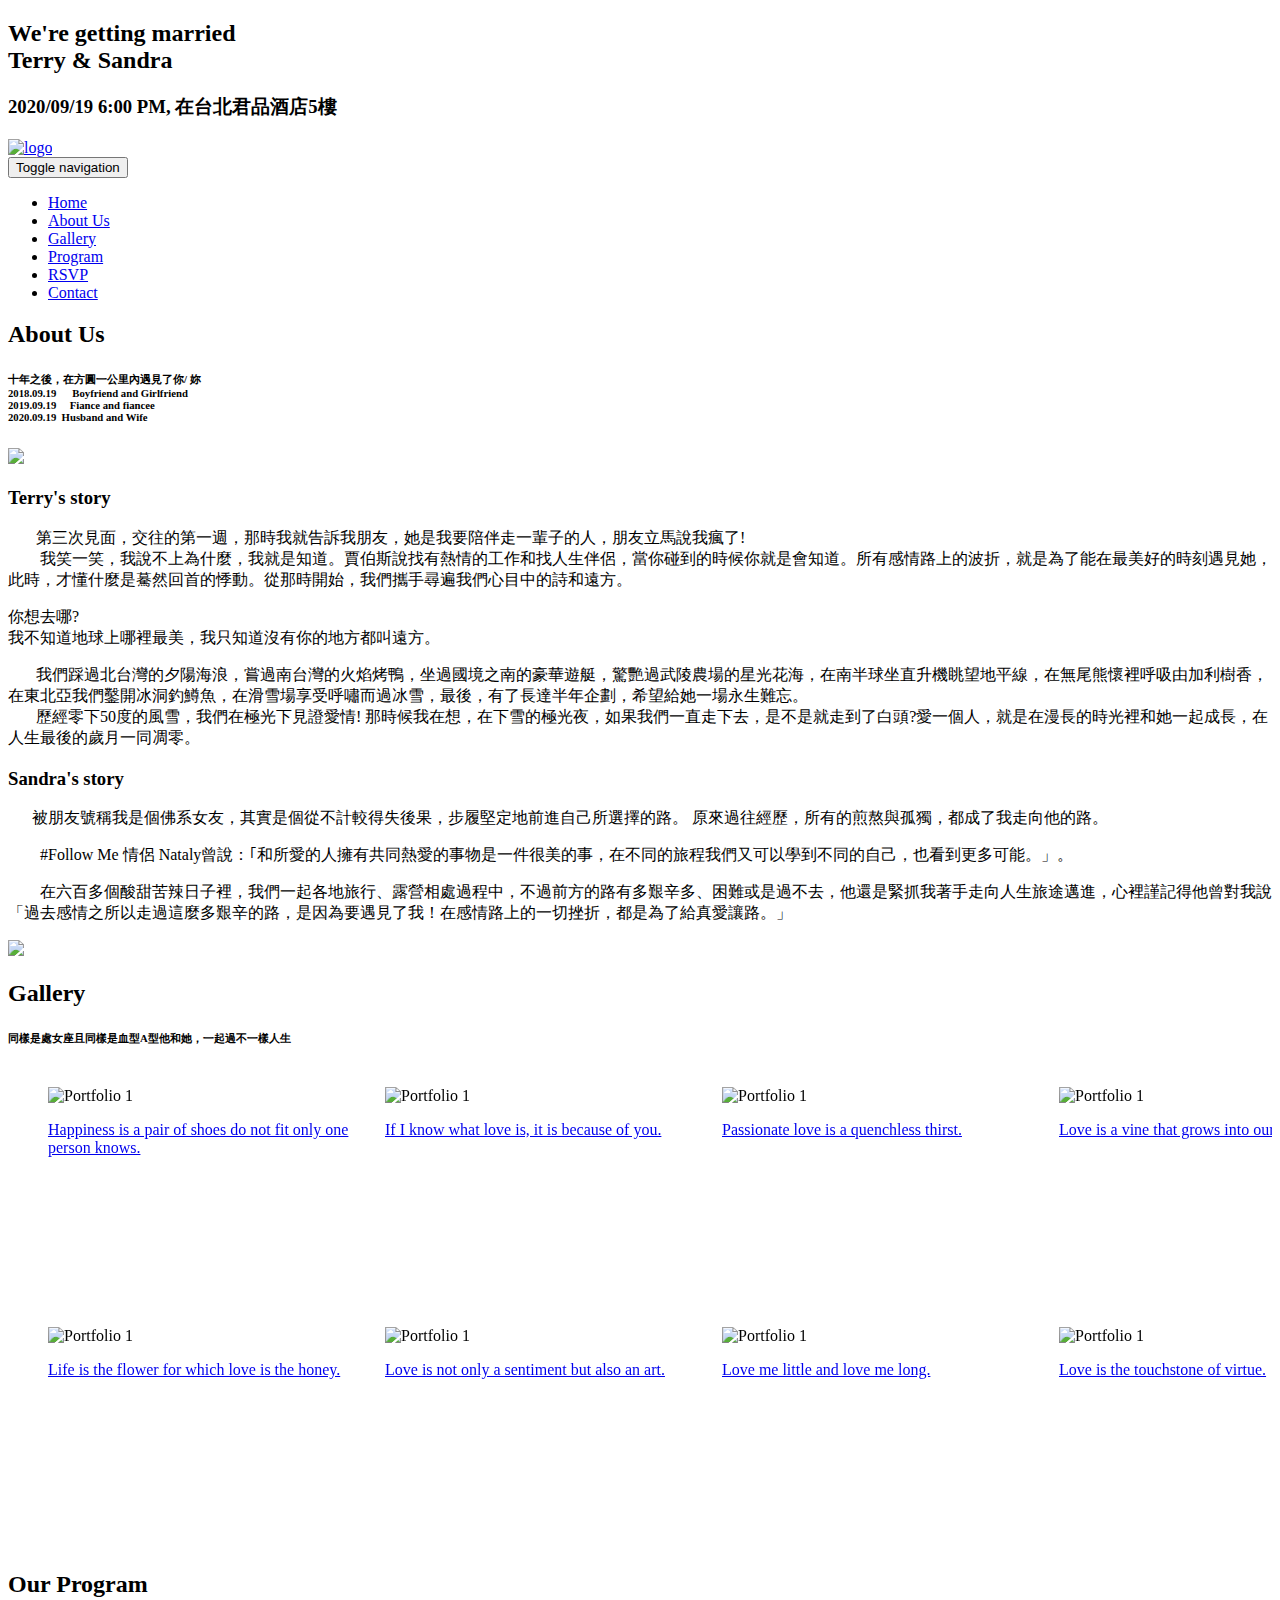
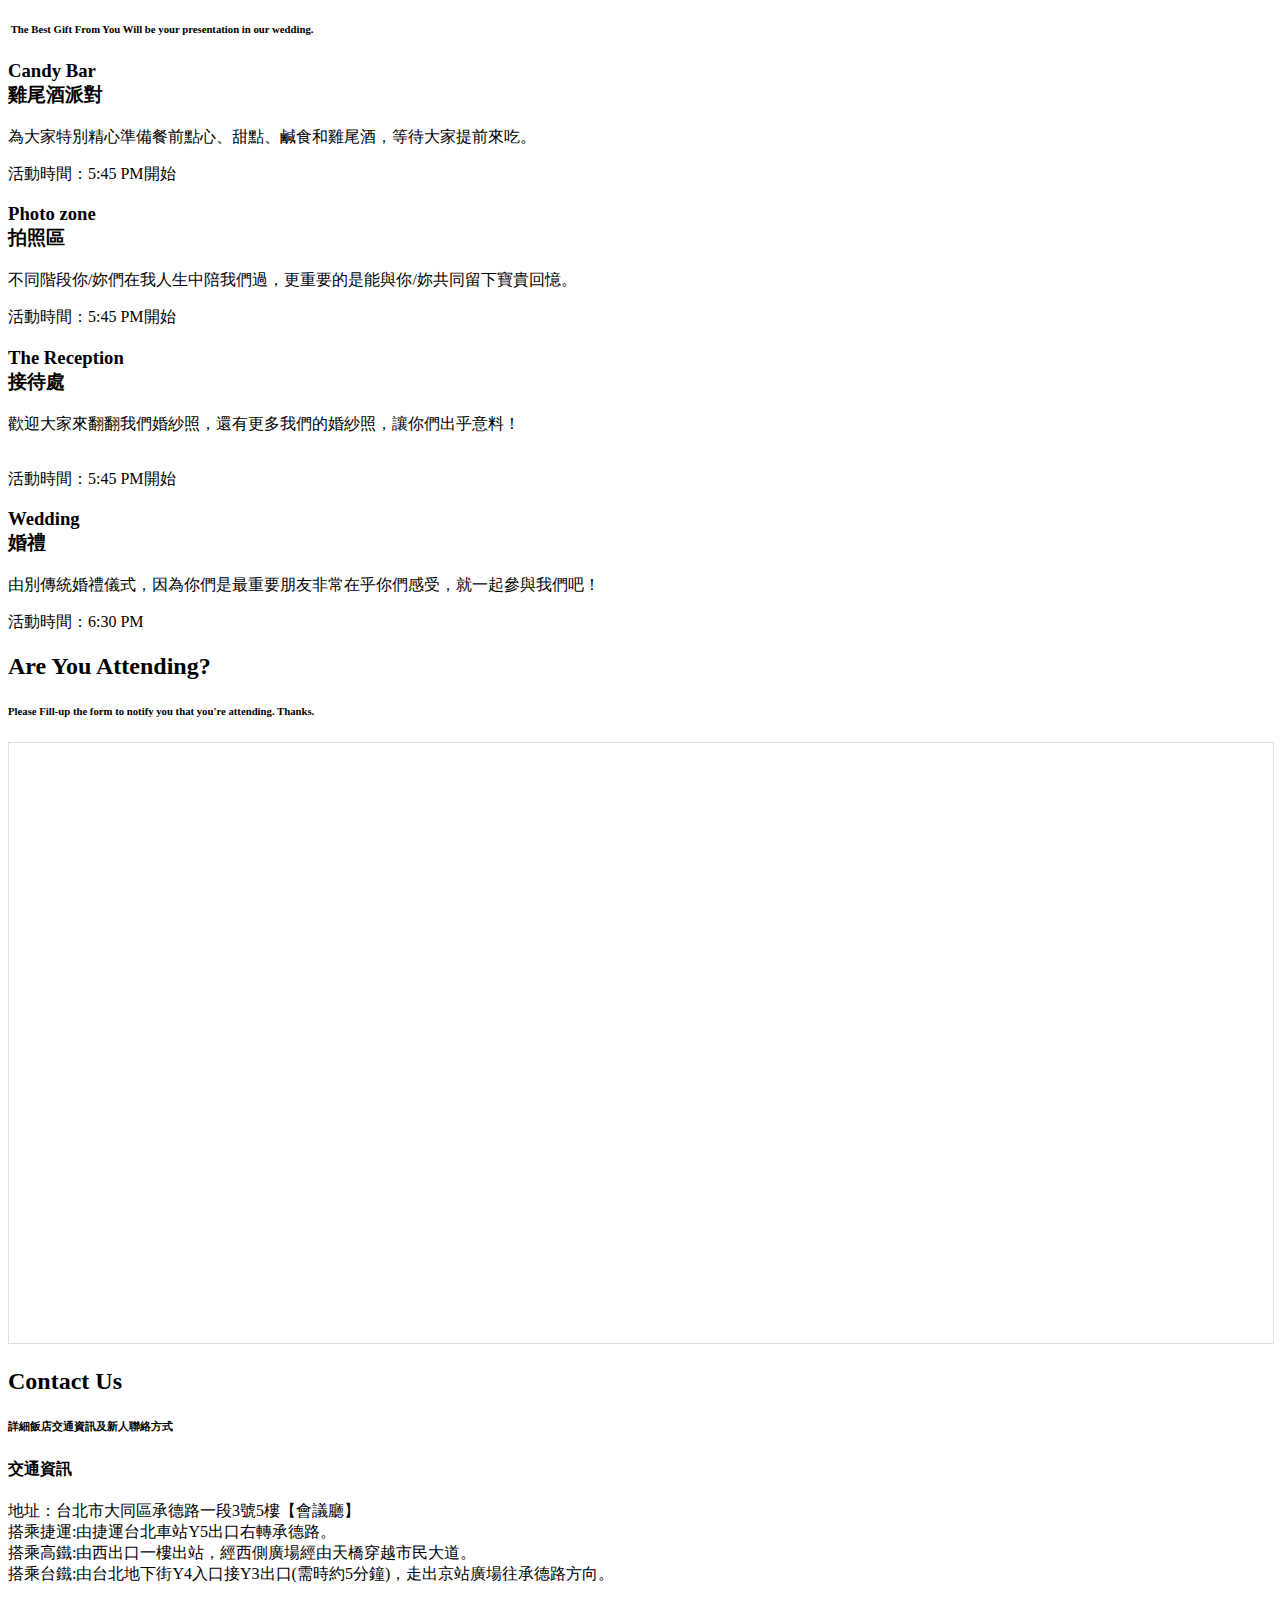
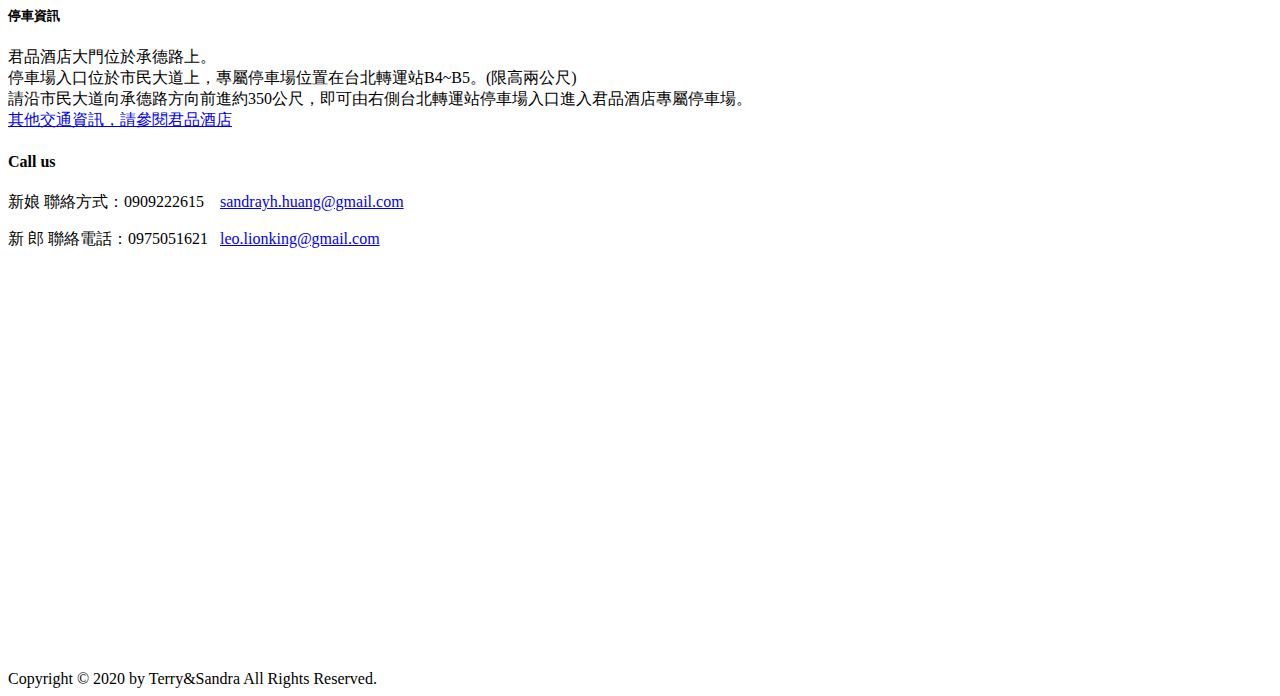
==== commit c631c8f6: "Update index.html" ====
--- a/index.html
+++ b/index.html
@@ -79,7 +79,7 @@
       <div class="col-md-6"> <img class="img-responsive" src="img/about2.png" align=""> </div>
       <div class="col-md-6">
         <h3>Terry's story</h3>
-		  <p> &nbsp; &nbsp; &nbsp; &nbsp;第三次見面，交往的第一周，那時我就告訴我朋友，她是我要陪伴走一輩子的人，朋友立馬說我瘋了! <br>
+		  <p> &nbsp; &nbsp; &nbsp; &nbsp;第三次見面，交往的第一週，那時我就告訴我朋友，她是我要陪伴走一輩子的人，朋友立馬說我瘋了! <br>
 &nbsp; &nbsp; &nbsp; &nbsp; 我笑一笑，我說不上為什麼，我就是知道。賈伯斯說找有熱情的工作和找人生伴侶，當你碰到的時候你就是會知道。所有感情路上的波折，就是為了能在最美好的時刻遇見她，此時，才懂什麼是驀然回首的悸動。從那時開始，我們攜手尋遍我們心目中的詩和遠方。</p>
           <p>你想去哪?<br>
             我不知道地球上哪裡最美，我只知道沒有你的地方都叫遠方。 </p>
